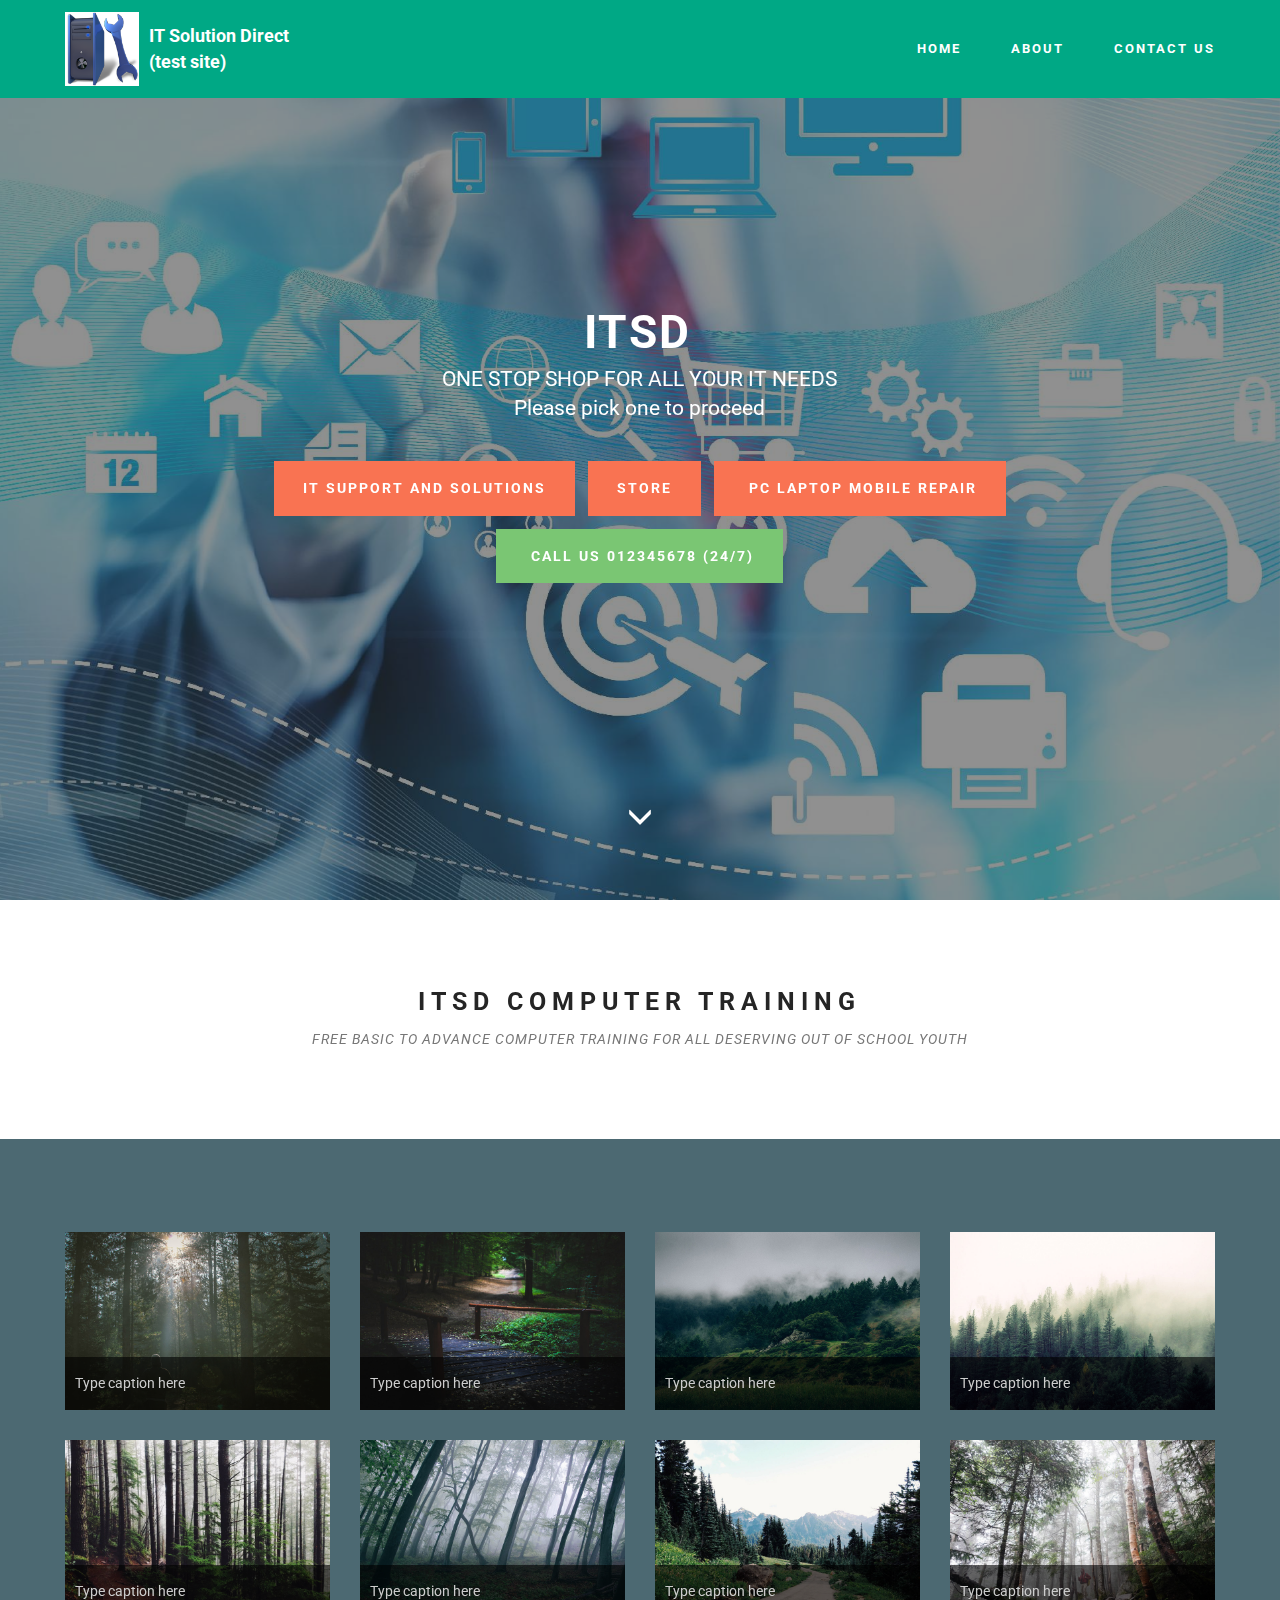
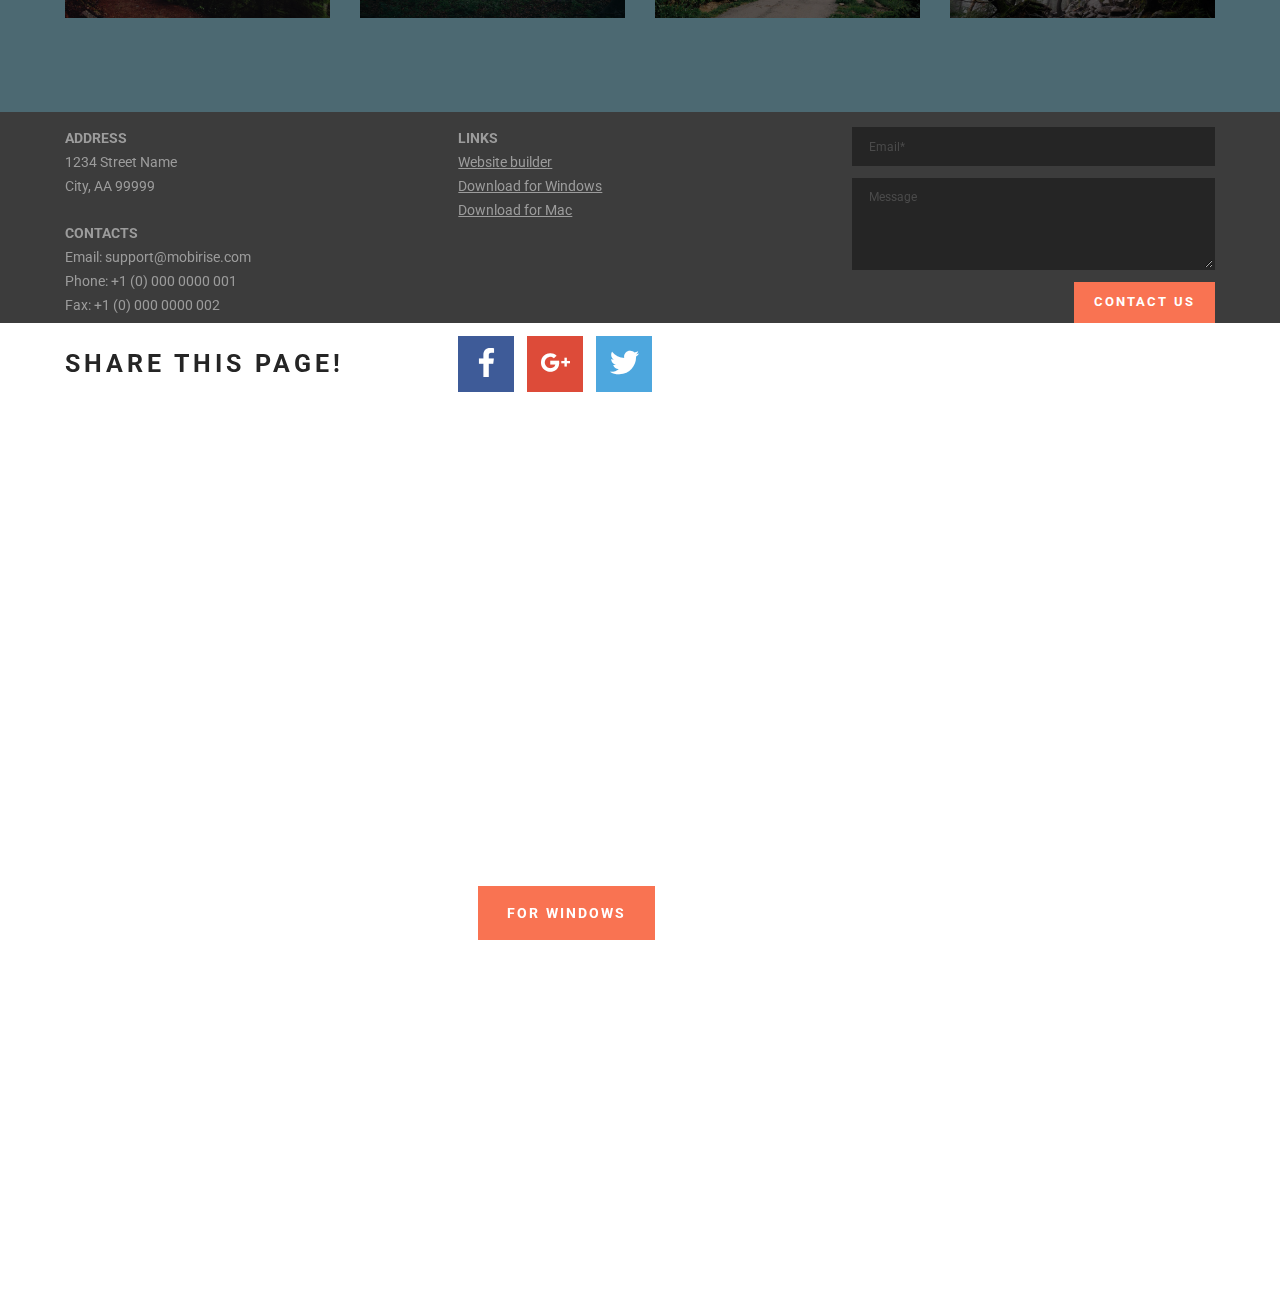
==== index.html @ 77018bcc "create github pages" ====
<!DOCTYPE html>
<html>
<head>
  <!-- Site made with Mobirise Website Builder v3.10.5, https://mobirise.com -->
  <meta charset="UTF-8">
  <meta http-equiv="X-UA-Compatible" content="IE=edge">
  <meta name="generator" content="Mobirise v3.10.5, mobirise.com">
  <meta name="viewport" content="width=device-width, initial-scale=1">
  <link rel="shortcut icon" href="assets/images/1483299982-redhat-system-tools-128x128.png" type="image/x-icon">
  <meta name="description" content="">
  <title>ITSD</title>
  <link rel="stylesheet" href="https://fonts.googleapis.com/css?family=Roboto:700,400&amp;subset=cyrillic,latin,greek,vietnamese">
  <link rel="stylesheet" href="assets/bootstrap/css/bootstrap.min.css">
  <link rel="stylesheet" href="assets/animate.css/animate.min.css">
  <link rel="stylesheet" href="assets/socicon/css/socicon.min.css">
  <link rel="stylesheet" href="assets/mobirise/css/style.css">
  <link rel="stylesheet" href="assets/mobirise-gallery/style.css">
  <link rel="stylesheet" href="assets/mobirise-slider/style.css">
  <link rel="stylesheet" href="assets/mobirise/css/mbr-additional.css" type="text/css">
  
  
  
</head>
<body>
<section class="mbr-navbar mbr-navbar--freeze mbr-navbar--absolute mbr-navbar--sticky mbr-navbar--auto-collapse" id="menu-0">
    <div class="mbr-navbar__section mbr-section">
        <div class="mbr-section__container container">
            <div class="mbr-navbar__container">
                <div class="mbr-navbar__column mbr-navbar__column--s mbr-navbar__brand">
                    <span class="mbr-navbar__brand-link mbr-brand mbr-brand--inline">
                        <span class="mbr-brand__logo"><a href="index.html#header2-1"><img src="assets/images/1483299982-redhat-system-tools-128x128.png" class="mbr-navbar__brand-img mbr-brand__img" alt="Go to Home"></a></span>
                        <span class="mbr-brand__name"><a class="mbr-brand__name text-white" href="#top">IT Solution Direct (test site)</a></span>
                    </span>
                </div>
                <div class="mbr-navbar__hamburger mbr-hamburger"><span class="mbr-hamburger__line"></span></div>
                <div class="mbr-navbar__column mbr-navbar__menu">
                    <nav class="mbr-navbar__menu-box mbr-navbar__menu-box--inline-right">
                        <div class="mbr-navbar__column">
                            <ul class="mbr-navbar__items mbr-navbar__items--right float-left mbr-buttons mbr-buttons--freeze mbr-buttons--right btn-decorator mbr-buttons--active mbr-buttons--only-links"><li class="mbr-navbar__item"><a class="mbr-buttons__link btn text-white" href="#top">HOME</a></li><li class="mbr-navbar__item"><a class="mbr-buttons__link btn text-white" href="about.html">ABOUT</a></li><li class="mbr-navbar__item"><a class="mbr-buttons__link btn text-white" href="contact.html">CONTACT US</a></li></ul>                            
                            
                        </div>
                    </nav>
                </div>
            </div>
        </div>
    </div>
</section>

<section class="engine"><a rel="external" href="https://mobirise.com">best wysiwyg site design software</a></section><section class="mbr-box mbr-section mbr-section--relative mbr-section--fixed-size mbr-section--full-height mbr-section--bg-adapted mbr-parallax-background mbr-after-navbar" id="header4-2" style="background-image: url(assets/images/internet-technology-business-circuit-computer-wallpaper-1-2000x1333.jpg);">
    <div class="mbr-box__magnet mbr-box__magnet--sm-padding mbr-box__magnet--center-center">
        <div class="mbr-overlay" style="opacity: 0.5; background-color: rgb(34, 34, 34);"></div>
        <div class="mbr-box__container mbr-section__container container">
            <div class="mbr-box mbr-box--stretched"><div class="mbr-box__magnet mbr-box__magnet--center-center">
                <div class="row"><div class=" col-sm-8 col-sm-offset-2">
                    <div class="mbr-hero animated fadeInUp">
                        <h1 class="mbr-hero__text">ITSD</h1>
                        <p class="mbr-hero__subtext">ONE STOP SHOP FOR ALL YOUR IT NEEDS<br>Please pick one to proceed</p>
                    </div>
                    <div class="mbr-buttons btn-inverse mbr-buttons--center"><a class="mbr-buttons__btn btn btn-lg animated fadeInUp delay btn-danger" href="IT_support.html">IT SUPPORT AND SOLUTIONS</a> <a class="mbr-buttons__btn btn btn-lg animated fadeInUp delay btn-danger" href="Store.html">STORE</a> <a class="mbr-buttons__btn btn btn-lg animated fadeInUp delay btn-danger" href="REPAIR.html">&nbsp;PC LAPTOP MOBILE REPAIR</a> <a class="mbr-buttons__btn btn btn-lg animated fadeInUp delay btn-success" href="contact.html">&nbsp;CALL US 012345678 (24/7)</a> </div>
                </div></div>
            </div></div>
        </div>
        <div class="mbr-arrow mbr-arrow--floating text-center">
            <div class="mbr-section__container container">
                <a class="mbr-arrow__link" href="#header3-b"><i class="glyphicon glyphicon-menu-down"></i></a>
            </div>
        </div>
    </div>
</section>

<section class="mbr-section" id="header3-b">
    <div class="mbr-section__container container mbr-section__container--isolated">
        <div class="mbr-header mbr-header--wysiwyg row">
            <div class="col-sm-8 col-sm-offset-2">
                <h3 class="mbr-header__text">ITSD COMPUTER TRAINING</h3>
                <p class="mbr-header__subtext">FREE BASIC TO ADVANCE COMPUTER TRAINING FOR ALL DESERVING OUT OF SCHOOL YOUTH</p>
            </div>
        </div>
    </div>
</section>

<section class="mbr-gallery mbr-section mbr-section--no-padding" id="gallery1-a" style="background-color: rgb(76, 105, 114);">
    <!-- Gallery -->
    <div class=" container mbr-gallery-layout-default" style="padding-top: 93px; padding-bottom: 93px;">
        <div>
            <div class="row mbr-gallery-row">

                <div class="col-lg-3 col-md-4 col-sm-6 col-xs-12 mbr-gallery-item">

                     <figcaption class="mbr-figure__caption mbr-figure__caption--std-grid">
                        <div class="mbr-caption-background"></div>
                        <small class="mbr-figure__caption-small">Type caption here</small>
                    </figcaption>

                    <a href="#lb-gallery1-a" data-slide-to="0" data-toggle="modal">
                        <img alt="" src="assets/images/slide1-small.jpg">
                        <span class="icon glyphicon glyphicon-zoom-in"></span>
                    </a>
                </div><div class="col-lg-3 col-md-4 col-sm-6 col-xs-12 mbr-gallery-item">

                     <figcaption class="mbr-figure__caption mbr-figure__caption--std-grid">
                        <div class="mbr-caption-background"></div>
                        <small class="mbr-figure__caption-small">Type caption here</small>
                    </figcaption>

                    <a href="#lb-gallery1-a" data-slide-to="1" data-toggle="modal">
                        <img alt="" src="assets/images/slide2-small.jpg">
                        <span class="icon glyphicon glyphicon-zoom-in"></span>
                    </a>
                </div><div class="col-lg-3 col-md-4 col-sm-6 col-xs-12 mbr-gallery-item">

                     <figcaption class="mbr-figure__caption mbr-figure__caption--std-grid">
                        <div class="mbr-caption-background"></div>
                        <small class="mbr-figure__caption-small">Type caption here</small>
                    </figcaption>

                    <a href="#lb-gallery1-a" data-slide-to="2" data-toggle="modal">
                        <img alt="" src="assets/images/slide3-small.jpg">
                        <span class="icon glyphicon glyphicon-zoom-in"></span>
                    </a>
                </div><div class="col-lg-3 col-md-4 col-sm-6 col-xs-12 mbr-gallery-item">

                     <figcaption class="mbr-figure__caption mbr-figure__caption--std-grid">
                        <div class="mbr-caption-background"></div>
                        <small class="mbr-figure__caption-small">Type caption here</small>
                    </figcaption>

                    <a href="#lb-gallery1-a" data-slide-to="3" data-toggle="modal">
                        <img alt="" src="assets/images/slide4-small.jpg">
                        <span class="icon glyphicon glyphicon-zoom-in"></span>
                    </a>
                </div><div class="col-lg-3 col-md-4 col-sm-6 col-xs-12 mbr-gallery-item">

                     <figcaption class="mbr-figure__caption mbr-figure__caption--std-grid">
                        <div class="mbr-caption-background"></div>
                        <small class="mbr-figure__caption-small">Type caption here</small>
                    </figcaption>

                    <a href="#lb-gallery1-a" data-slide-to="4" data-toggle="modal">
                        <img alt="" src="assets/images/slide5-small.jpg">
                        <span class="icon glyphicon glyphicon-zoom-in"></span>
                    </a>
                </div><div class="col-lg-3 col-md-4 col-sm-6 col-xs-12 mbr-gallery-item">

                     <figcaption class="mbr-figure__caption mbr-figure__caption--std-grid">
                        <div class="mbr-caption-background"></div>
                        <small class="mbr-figure__caption-small">Type caption here</small>
                    </figcaption>

                    <a href="#lb-gallery1-a" data-slide-to="5" data-toggle="modal">
                        <img alt="" src="assets/images/slide6-small.jpg">
                        <span class="icon glyphicon glyphicon-zoom-in"></span>
                    </a>
                </div><div class="col-lg-3 col-md-4 col-sm-6 col-xs-12 mbr-gallery-item">

                     <figcaption class="mbr-figure__caption mbr-figure__caption--std-grid">
                        <div class="mbr-caption-background"></div>
                        <small class="mbr-figure__caption-small">Type caption here</small>
                    </figcaption>

                    <a href="#lb-gallery1-a" data-slide-to="6" data-toggle="modal">
                        <img alt="" src="assets/images/slide7-small.jpg">
                        <span class="icon glyphicon glyphicon-zoom-in"></span>
                    </a>
                </div><div class="col-lg-3 col-md-4 col-sm-6 col-xs-12 mbr-gallery-item">

                     <figcaption class="mbr-figure__caption mbr-figure__caption--std-grid">
                        <div class="mbr-caption-background"></div>
                        <small class="mbr-figure__caption-small">Type caption here</small>
                    </figcaption>

                    <a href="#lb-gallery1-a" data-slide-to="7" data-toggle="modal">
                        <img alt="" src="assets/images/slide8-small.jpg">
                        <span class="icon glyphicon glyphicon-zoom-in"></span>
                    </a>
                </div>
            </div>
        </div>
        <div class="clearfix"></div>
    </div>

    <!-- Lightbox -->
    <div data-app-prevent-settings="" class="mbr-slider modal fade carousel slide" tabindex="-1" data-keyboard="true" data-interval="false" id="lb-gallery1-a">
        <div class="modal-dialog">
            <div class="modal-content">
                <div class="modal-body">
                    <ol class="carousel-indicators">
                        <li data-app-prevent-settings="" data-target="#lb-gallery1-a" class=" active" data-slide-to="0"></li><li data-app-prevent-settings="" data-target="#lb-gallery1-a" data-slide-to="1"></li><li data-app-prevent-settings="" data-target="#lb-gallery1-a" data-slide-to="2"></li><li data-app-prevent-settings="" data-target="#lb-gallery1-a" data-slide-to="3"></li><li data-app-prevent-settings="" data-target="#lb-gallery1-a" data-slide-to="4"></li><li data-app-prevent-settings="" data-target="#lb-gallery1-a" data-slide-to="5"></li><li data-app-prevent-settings="" data-target="#lb-gallery1-a" data-slide-to="6"></li><li data-app-prevent-settings="" data-target="#lb-gallery1-a" data-slide-to="7"></li>
                    </ol>
                    <div class="carousel-inner">
                        <div class="item active">
                            <img alt="" src="assets/images/slide1.jpg">
                        </div><div class="item">
                            <img alt="" src="assets/images/slide2.jpg">
                        </div><div class="item">
                            <img alt="" src="assets/images/slide3.jpg">
                        </div><div class="item">
                            <img alt="" src="assets/images/slide4.jpg">
                        </div><div class="item">
                            <img alt="" src="assets/images/slide5.jpg">
                        </div><div class="item">
                            <img alt="" src="assets/images/slide6.jpg">
                        </div><div class="item">
                            <img alt="" src="assets/images/slide7.jpg">
                        </div><div class="item">
                            <img alt="" src="assets/images/slide8.jpg">
                        </div>
                    </div>
                    <a class="left carousel-control" role="button" data-slide="prev" href="#lb-gallery1-a">
                        <span class="glyphicon glyphicon-menu-left" aria-hidden="true"></span>
                        <span class="sr-only">Previous</span>
                    </a>
                    <a class="right carousel-control" role="button" data-slide="next" href="#lb-gallery1-a">
                        <span class="glyphicon glyphicon-menu-right" aria-hidden="true"></span>
                        <span class="sr-only">Next</span>
                    </a>

                    <a class="close" href="#" role="button" data-dismiss="modal">
                        <span class="glyphicon glyphicon-remove" aria-hidden="true"></span>
                        <span class="sr-only">Close</span>
                    </a>
                </div>
            </div>
        </div>
    </div>
</section>

<section class="mbr-section mbr-section--relative mbr-section--fixed-size" id="contacts3-7" style="background-color: rgb(60, 60, 60);">
    
    <div class="mbr-section__container container">
        <div class="mbr-contacts mbr-contacts--wysiwyg row" style="padding-top: 15px; padding-bottom: 0px;">
            <div class="col-sm-8">
                <div class="row">
                    <div class="col-sm-6">
                        <p class="mbr-contacts__text"><strong>ADDRESS</strong><br>
1234 Street Name<br>
City, AA 99999<br><br>
<strong>CONTACTS</strong><br>
Email: support@mobirise.com<br>
Phone: +1 (0) 000 0000 001<br>
Fax: +1 (0) 000 0000 002</p>
                    </div>
                    <div class="col-sm-6"><p class="mbr-contacts__text"><strong>LINKS</strong></p><ul class="mbr-contacts__list"><li><a class="mbr-contacts__link text-gray" href="https://mobirise.com/">Website builder</a></li><li><a class="mbr-contacts__link text-gray" href="https://mobirise.com/mobirise-free-win.zip">Download for Windows</a></li><li><a class="mbr-contacts__link text-gray" href="https://mobirise.com/mobirise-free-mac.zip">Download for Mac</a></li></ul></div>
                </div>
            </div>
            <div class="mbr-contacts__column col-sm-4" data-form-type="formoid">
                <div data-form-alert="true">
                    <div class="hide" data-form-alert-success="true">Thanks for filling out form!</div>
                </div>
                <form action="https://mobirise.com/" method="post" data-form-title="MESSAGE">
                    <input type="hidden" value="PLruNXVy2nsCyiuipaH4vPfzQQKMZWWJ+uKJEdWL91Q6OSChjl58OhQfEjJsQScspRZ2t/9tJiON6o3cGZGI+WjrZIFsfgbKhS7KeVq6OM8aJtZijJVrTpdTpRZ5G0Lu" data-form-email="true">
                    
                    <div class="form-group">
                        <input type="email" class="form-control input-sm input-inverse" name="email" required="" placeholder="Email*" data-form-field="Email">
                    </div>
                    
                    <div class="form-group">
                        <textarea class="form-control input-sm input-inverse" name="message" rows="4" placeholder="Message" data-form-field="Message"></textarea>
                    </div>
                    <div class="mbr-buttons mbr-buttons--right btn-inverse"><button type="submit" class="mbr-buttons__btn btn btn-danger">CONTACT US</button></div>
                </form>
            </div>
        </div>
    </div>
</section>

<section class="mbr-section mbr-section--relative mbr-section--fixed-size" id="social-buttons1-4" style="background-color: rgb(255, 255, 255);">
    

    <div class="mbr-section__container container">
        <div class="mbr-header mbr-header--inline row" style="padding-top: 13.6px; padding-bottom: 0px;">
            <div class="col-sm-4">
                <h3 class="mbr-header__text">SHARE THIS PAGE!</h3>
            </div>
            <div class="mbr-social-icons col-sm-8">
                <div class="mbr-social-likes social-likes_style-1" data-counters="false">
                    <div class="mbr-social-icons__icon social-likes__icon facebook socicon-bg-facebook" title="Share link on Facebook">
                        <i class="socicon socicon-facebook"></i>
                        
                    </div>
                    <div class="mbr-social-icons__icon social-likes__icon plusone socicon-bg-googleplus" title="Share link on Google+">
                        <i class="socicon socicon-googleplus"></i>
                        
                    </div>
                    <div class="mbr-social-icons__icon social-likes__icon twitter socicon-bg-twitter" title="Share link on Twitter">
                        <i class="socicon socicon-twitter"></i>
                    </div>
                </div>
            </div>
        </div>
    </div>
</section>

<section class="mbr-box mbr-section mbr-section--relative mbr-section--fixed-size mbr-section--full-height mbr-section--bg-adapted mbr-parallax-background" id="header4-j" style="background-image: url(assets/images/bg.jpg);">
    <div class="mbr-box__magnet mbr-box__magnet--sm-padding mbr-box__magnet--center-center">
        
        <div class="mbr-box__container mbr-section__container container">
            <div class="mbr-box mbr-box--stretched"><div class="mbr-box__magnet mbr-box__magnet--center-center">
                <div class="row"><div class=" col-sm-8 col-sm-offset-2">
                    <div class="mbr-hero animated fadeInUp">
                        <h1 class="mbr-hero__text">MOBIRISE WEBSITE BUILDER</h1>
                        <p class="mbr-hero__subtext">Create awesome mobile-friendly websites. No coding and free.</p>
                    </div>
                    <div class="mbr-buttons btn-inverse mbr-buttons--center"><a class="mbr-buttons__btn btn btn-lg btn-danger animated fadeInUp delay" href="https://mobirise.com">FOR WINDOWS</a> <a class="mbr-buttons__btn btn btn-lg btn-default animated fadeInUp delay" href="https://mobirise.com">FOR MAC</a></div>
                </div></div>
            </div></div>
        </div>
        
    </div>
</section>


  <script src="assets/web/assets/jquery/jquery.min.js"></script>
  <script src="assets/bootstrap/js/bootstrap.min.js"></script>
  <script src="assets/smooth-scroll/SmoothScroll.js"></script>
  <script src="assets/jarallax/jarallax.js"></script>
  <script src="assets/masonry/masonry.pkgd.min.js"></script>
  <script src="assets/imagesloaded/imagesloaded.pkgd.min.js"></script>
  <script src="assets/bootstrap-carousel-swipe/bootstrap-carousel-swipe.js"></script>
  <!--[if lte IE 9]>
    <script src="assets/jquery-placeholder/jquery.placeholder.min.js"></script>
  <![endif]-->
  <script src="assets/social-likes/social-likes.js"></script>
  <script src="assets/mobirise/js/script.js"></script>
  <script src="assets/mobirise-gallery/script.js"></script>
  <script src="assets/formoid/formoid.min.js"></script>
  
  
</body>
</html>
---- assets/socicon/css/socicon.min.css ----
@charset "UTF-8";@font-face{font-family:"socicon";src:url("../fonts/socicon.eot");src:url("../fonts/socicon.eot?#iefix") format("embedded-opentype"),url("../fonts/socicon.woff") format("woff"),url("../fonts/socicon.ttf") format("truetype"),url("../fonts/socicon.svg#sociconregular") format("svg");font-weight:normal;font-style:normal}.socicon:before{position:relative;top:1px;display:inline-block;font-family:"socicon";font-style:normal;font-weight:normal;line-height:1;text-transform:none !important;-webkit-font-smoothing:antialiased;-moz-osx-font-smoothing:grayscale}.socicon-twitter:before{content:"\e040"}.socicon-facebook:before{content:"\e041"}.socicon-googleplus:before{content:"\e042"}.socicon-pinterest:before{content:"\e043"}.socicon-foursquare:before{content:"\e044"}.socicon-yahoo:before{content:"\e045"}.socicon-skype:before{content:"\e046"}.socicon-yelp:before{content:"\e047"}.socicon-feedburner:before{content:"\e048"}.socicon-linkedin:before{content:"\e049"}.socicon-viadeo:before{content:"\e04a"}.socicon-xing:before{content:"\e04b"}.socicon-myspace:before{content:"\e04c"}.socicon-soundcloud:before{content:"\e04d"}.socicon-spotify:before{content:"\e04e"}.socicon-grooveshark:before{content:"\e04f"}.socicon-mixcloud:before{content:"\e001"}.socicon-lastfm:before{content:"\e050"}.socicon-youtube:before{content:"\e051"}.socicon-vimeo:before{content:"\e052"}.socicon-dailymotion:before{content:"\e053"}.socicon-vine:before{content:"\e054"}.socicon-flickr:before{content:"\e055"}.socicon-500px:before{content:"\e056"}.socicon-instagram:before{content:"\e057"}.socicon-wordpress:before{content:"\e058"}.socicon-tumblr:before{content:"\e059"}.socicon-blogger:before{content:"\e020"}.socicon-technorati:before{content:"\e021"}.socicon-reddit:before{content:"\e022"}.socicon-dribbble:before{content:"\e023"}.socicon-stumbleupon:before{content:"\e024"}.socicon-digg:before{content:"\e025"}.socicon-envato:before{content:"\e026"}.socicon-behance:before{content:"\e027"}.socicon-delicious:before{content:"\e028"}.socicon-deviantart:before{content:"\e029"}.socicon-forrst:before{content:"\e02a"}.socicon-play:before{content:"\e02b"}.socicon-zerply:before{content:"\e02c"}.socicon-wikipedia:before{content:"\e02d"}.socicon-apple:before{content:"\e02e"}.socicon-flattr:before{content:"\e02f"}.socicon-github:before{content:"\e030"}.socicon-friendfeed:before{content:"\e032"}.socicon-newsvine:before{content:"\e033"}.socicon-identica:before{content:"\e034"}.socicon-bebo:before{content:"\e035"}.socicon-zynga:before{content:"\e036"}.socicon-steam:before{content:"\e037"}.socicon-xbox:before{content:"\e038"}.socicon-windows:before{content:"\e039"}.socicon-outlook:before{content:"\e010"}.socicon-coderwall:before{content:"\e011"}.socicon-tripadvisor:before{content:"\e012"}.socicon-appnet:before{content:"\e013"}.socicon-goodreads:before{content:"\e014"}.socicon-tripit:before{content:"\e015"}.socicon-lanyrd:before{content:"\e016"}.socicon-slideshare:before{content:"\e017"}.socicon-buffer:before{content:"\e018"}.socicon-rss:before{content:"\e00b"}.socicon-vkontakte:before{content:"\e01a"}.socicon-disqus:before{content:"\e019"}.socicon-houzz:before{content:"\e00a"}.socicon-mail:before{content:"\e01f"}.socicon-patreon:before{content:"\e01c"}.socicon-paypal:before{content:"\e00c"}.socicon-playstation:before{content:"\e03d"}.socicon-smugmug:before{content:"\e05e"}.socicon-swarm:before{content:"\e003"}.socicon-triplej:before{content:"\e009"}.socicon-yammer:before{content:"\e005"}.socicon-stackoverflow:before{content:"\e007"}.socicon-drupal:before{content:"\e002"}.socicon-odnoklassniki:before{content:"\e00d"}.socicon-android:before{content:"\e03e"}.socicon-meetup:before{content:"\e03c"}.socicon-persona:before{content:"\e008"}.socicon-amazon:before{content:"\e05c"}.socicon-ello:before{content:"\e006"}.socicon-8tracks:before{content:"\e05b"}.socicon-twitch:before{content:"\e05a"}.socicon-airbnb:before{content:"\e00e"}.socicon-pocket:before{content:"\e01e"}.socicon-whatsapp:before{content:"\e01b"}.socicon-storehouse:before{content:"\e01d"}.socicon-icq:before{content:"\e05d"}.socicon-modelmayhem:before{content:"\e000"}.socicon-istock:before{content:"\e004"}.socicon-angellist:before{content:"\e062"}.socicon-periscope:before{content:"\e00f"}.socicon-ravelry:before{content:"\e05f"}.socicon-snapchat:before{content:"\e03f"}.socicon-weibo:before{content:"\e060"}.socicon-douban:before{content:"\e03b"}.socicon-baidu:before{content:"\e061"}.socicon-qq:before{content:"\e03a"}.socicon-renren:before{content:"\e031"}.socicon-ebay:before{content:"\e063"}.socicon-imdb:before{content:"\e064"}.socicon-stayfriends:before{content:"\e065"}.socicon-residentadvisor:before{content:"\e066"}.socicon-google:before{content:"\e067"}.socicon-yandex:before{content:"\e068"}.socicon-sharethis:before{content:"\e069"}.socicon-bandcamp:before{content:"\e06a"}.socicon-itunes:before{content:"\e06b"}.socicon-deezer:before{content:"\e06c"}.socicon-medium:before{content:"\e06d"}.socicon-telegram:before{content:"\e06e"}.socicon-openid:before{content:"\e06f"}.socicon-amplement:before{content:"\e070"}.socicon-bg-twitter{background:#4da7de}.socicon-bg-twitter:hover{background:#4da7de !important}.socicon-bg-facebook{background:#3e5b98}.socicon-bg-facebook:hover{background:#3e5b98 !important}.socicon-bg-googleplus{background:#dd4b39}.socicon-bg-googleplus:hover{background:#dd4b39 !important}.socicon-bg-pinterest{background:#c92619}.socicon-bg-pinterest:hover{background:#c92619 !important}.socicon-bg-foursquare{background:#f94877}.socicon-bg-foursquare:hover{background:#f94877 !important}.socicon-bg-yahoo{background:#6e2a85}.socicon-bg-yahoo:hover{background:#6e2a85 !important}.socicon-bg-skype{background:#28abe3}.socicon-bg-skype:hover{background:#28abe3 !important}.socicon-bg-yelp{background:#c83218}.socicon-bg-yelp:hover{background:#c83218 !important}.socicon-bg-feedburner{background:#fc0}.socicon-bg-feedburner:hover{background:#fc0 !important}.socicon-bg-linkedin{background:#3371b7}.socicon-bg-linkedin:hover{background:#3371b7 !important}.socicon-bg-viadeo{background:#e4a000}.socicon-bg-viadeo:hover{background:#e4a000 !important}.socicon-bg-xing{background:#005a60}.socicon-bg-xing:hover{background:#005a60 !important}.socicon-bg-myspace{background:#323232}.socicon-bg-myspace:hover{background:#323232 !important}.socicon-bg-soundcloud{background:#fe3801}.socicon-bg-soundcloud:hover{background:#fe3801 !important}.socicon-bg-spotify{background:#7bb342}.socicon-bg-spotify:hover{background:#7bb342 !important}.socicon-bg-grooveshark{background:#000}.socicon-bg-grooveshark:hover{background:#000 !important}.socicon-bg-mixcloud{background:#000}.socicon-bg-mixcloud:hover{background:#000 !important}.socicon-bg-lastfm{background:#d41316}.socicon-bg-lastfm:hover{background:#d41316 !important}.socicon-bg-youtube{background:#e02a20}.socicon-bg-youtube:hover{background:#e02a20 !important}.socicon-bg-vimeo{background:#51b5e7}.socicon-bg-vimeo:hover{background:#51b5e7 !important}.socicon-bg-dailymotion{background:#004e72}.socicon-bg-dailymotion:hover{background:#004e72 !important}.socicon-bg-vine{background:#00b389}.socicon-bg-vine:hover{background:#00b389 !important}.socicon-bg-flickr{background:#1e1e1b}.socicon-bg-flickr:hover{background:#1e1e1b !important}.socicon-bg-500px{background:#58a9de}.socicon-bg-500px:hover{background:#58a9de !important}.socicon-bg-instagram{background:#9c7c6e}.socicon-bg-instagram:hover{background:#9c7c6e !important}.socicon-bg-wordpress{background:#464646}.socicon-bg-wordpress:hover{background:#464646 !important}.socicon-bg-tumblr{background:#45556c}.socicon-bg-tumblr:hover{background:#45556c !important}.socicon-bg-blogger{background:#ec661c}.socicon-bg-blogger:hover{background:#ec661c !important}.socicon-bg-technorati{background:#5cb030}.socicon-bg-technorati:hover{background:#5cb030 !important}.socicon-bg-reddit{background:#e74a1e}.socicon-bg-reddit:hover{background:#e74a1e !important}.socicon-bg-dribbble{background:#e84d88}.socicon-bg-dribbble:hover{background:#e84d88 !important}.socicon-bg-stumbleupon{background:#e64011}.socicon-bg-stumbleupon:hover{background:#e64011 !important}.socicon-bg-digg{background:#1d1d1b}.socicon-bg-digg:hover{background:#1d1d1b !important}.socicon-bg-envato{background:#597c3a}.socicon-bg-envato:hover{background:#597c3a !important}.socicon-bg-behance{background:#000}.socicon-bg-behance:hover{background:#000 !important}.socicon-bg-delicious{background:#020202}.socicon-bg-delicious:hover{background:#020202 !important}.socicon-bg-deviantart{background:#c5d200}.socicon-bg-deviantart:hover{background:#c5d200 !important}.socicon-bg-forrst{background:#5b9a68}.socicon-bg-forrst:hover{background:#5b9a68 !important}.socicon-bg-play{background:#000}.socicon-bg-play:hover{background:#000 !important}.socicon-bg-zerply{background:#9dbc7a}.socicon-bg-zerply:hover{background:#9dbc7a !important}.socicon-bg-wikipedia{background:#000}.socicon-bg-wikipedia:hover{background:#000 !important}.socicon-bg-apple{background:#b9bfc1}.socicon-bg-apple:hover{background:#b9bfc1 !important}.socicon-bg-flattr{background:#f67c1a}.socicon-bg-flattr:hover{background:#f67c1a !important}.socicon-bg-github{background:#221e1b}.socicon-bg-github:hover{background:#221e1b !important}.socicon-bg-friendfeed{background:#2f72c4}.socicon-bg-friendfeed:hover{background:#2f72c4 !important}.socicon-bg-newsvine{background:#075b2f}.socicon-bg-newsvine:hover{background:#075b2f !important}.socicon-bg-identica{background:#000}.socicon-bg-identica:hover{background:#000 !important}.socicon-bg-bebo{background:#ef1011}.socicon-bg-bebo:hover{background:#ef1011 !important}.socicon-bg-zynga{background:#dc0606}.socicon-bg-zynga:hover{background:#dc0606 !important}.socicon-bg-steam{background:#171a21}.socicon-bg-steam:hover{background:#171a21 !important}.socicon-bg-xbox{background:#92c83e}.socicon-bg-xbox:hover{background:#92c83e !important}.socicon-bg-windows{background:#00bdf6}.socicon-bg-windows:hover{background:#00bdf6 !important}.socicon-bg-outlook{background:#0072c6}.socicon-bg-outlook:hover{background:#0072c6 !important}.socicon-bg-coderwall{background:#3e8dcc}.socicon-bg-coderwall:hover{background:#3e8dcc !important}.socicon-bg-tripadvisor{background:#4b7e37}.socicon-bg-tripadvisor:hover{background:#4b7e37 !important}.socicon-bg-appnet{background:#494949}.socicon-bg-appnet:hover{background:#494949 !important}.socicon-bg-goodreads{background:#463020}.socicon-bg-goodreads:hover{background:#463020 !important}.socicon-bg-tripit{background:#1982c3}.socicon-bg-tripit:hover{background:#1982c3 !important}.socicon-bg-lanyrd{background:#3c80c9}.socicon-bg-lanyrd:hover{background:#3c80c9 !important}.socicon-bg-slideshare{background:#4ba3a6}.socicon-bg-slideshare:hover{background:#4ba3a6 !important}.socicon-bg-buffer{background:#000}.socicon-bg-buffer:hover{background:#000 !important}.socicon-bg-rss{background:#f26109}.socicon-bg-rss:hover{background:#f26109 !important}.socicon-bg-vkontakte{background:#5a7fa6}.socicon-bg-vkontakte:hover{background:#5a7fa6 !important}.socicon-bg-disqus{background:#2e9fff}.socicon-bg-disqus:hover{background:#2e9fff !important}.socicon-bg-houzz{background:#7cc04b}.socicon-bg-houzz:hover{background:#7cc04b !important}.socicon-bg-mail{background:#000}.socicon-bg-mail:hover{background:#000 !important}.socicon-bg-patreon{background:#e44727}.socicon-bg-patreon:hover{background:#e44727 !important}.socicon-bg-paypal{background:#009cde}.socicon-bg-paypal:hover{background:#009cde !important}.socicon-bg-playstation{background:#000}.socicon-bg-playstation:hover{background:#000 !important}.socicon-bg-smugmug{background:#acfd32}.socicon-bg-smugmug:hover{background:#acfd32 !important}.socicon-bg-swarm{background:#fc9d3c}.socicon-bg-swarm:hover{background:#fc9d3c !important}.socicon-bg-triplej{background:#e53531}.socicon-bg-triplej:hover{background:#e53531 !important}.socicon-bg-yammer{background:#1175c4}.socicon-bg-yammer:hover{background:#1175c4 !important}.socicon-bg-stackoverflow{background:#fd9827}.socicon-bg-stackoverflow:hover{background:#fd9827 !important}.socicon-bg-drupal{background:#00598e}.socicon-bg-drupal:hover{background:#00598e !important}.socicon-bg-odnoklassniki{background:#f48420}.socicon-bg-odnoklassniki:hover{background:#f48420 !important}.socicon-bg-android{background:#8ec047}.socicon-bg-android:hover{background:#8ec047 !important}.socicon-bg-meetup{background:#e2373c}.socicon-bg-meetup:hover{background:#e2373c !important}.socicon-bg-persona{background:#e6753d}.socicon-bg-persona:hover{background:#e6753d !important}.socicon-bg-amazon{background:#f90}.socicon-bg-amazon:hover{background:#f90 !important}.socicon-bg-ello{background:#000}.socicon-bg-ello:hover{background:#000 !important}.socicon-bg-8tracks{background:#122c4b}.socicon-bg-8tracks:hover{background:#122c4b !important}.socicon-bg-twitch{background:#6441a5}.socicon-bg-twitch:hover{background:#6441a5 !important}.socicon-bg-airbnb{background:#ff5a5f}.socicon-bg-airbnb:hover{background:#ff5a5f !important}.socicon-bg-pocket{background:#ed4055}.socicon-bg-pocket:hover{background:#ed4055 !important}.socicon-bg-whatsapp{background:#20b038}.socicon-bg-whatsapp:hover{background:#20b038 !important}.socicon-bg-storehouse{background:#25b0e6}.socicon-bg-storehouse:hover{background:#25b0e6 !important}.socicon-bg-icq{background:#7ebd00}.socicon-bg-icq:hover{background:#7ebd00 !important}.socicon-bg-modelmayhem{background:#000}.socicon-bg-modelmayhem:hover{background:#000 !important}.socicon-bg-istock{background:#000}.socicon-bg-istock:hover{background:#000 !important}.socicon-bg-angellist{background:#000}.socicon-bg-angellist:hover{background:#000 !important}.socicon-bg-periscope{background:#3aa4c6}.socicon-bg-periscope:hover{background:#3aa4c6 !important}.socicon-bg-ravelry{background:#b6014c}.socicon-bg-ravelry:hover{background:#b6014c !important}.socicon-bg-snapchat{background:#fffa37}.socicon-bg-snapchat:hover{background:#fffa37 !important}.socicon-bg-weibo{background:#e31c34}.socicon-bg-weibo:hover{background:#e31c34 !important}.socicon-bg-douban{background:#3ca353}.socicon-bg-douban:hover{background:#3ca353 !important}.socicon-bg-baidu{background:#2629d9}.socicon-bg-baidu:hover{background:#2629d9 !important}.socicon-bg-qq{background:#4297d3}.socicon-bg-qq:hover{background:#4297d3 !important}.socicon-bg-renren{background:#2266b0}.socicon-bg-renren:hover{background:#2266b0 !important}.socicon-bg-ebay{background:#333}.socicon-bg-ebay:hover{background:#333 !important}.socicon-bg-imdb{background:#e8ba00}.socicon-bg-imdb:hover{background:#e8ba00 !important}.socicon-bg-stayfriends{background:#f08a1c}.socicon-bg-stayfriends:hover{background:#f08a1c !important}.socicon-bg-residentadvisor{background:#b3be1b}.socicon-bg-residentadvisor:hover{background:#b3be1b !important}.socicon-bg-google{background:#4285f4}.socicon-bg-google:hover{background:#4285f4 !important}.socicon-bg-yandex{background:#f00}.socicon-bg-yandex:hover{background:#f00 !important}.socicon-bg-sharethis{background:#01bf01}.socicon-bg-sharethis:hover{background:#01bf01 !important}.socicon-bg-bandcamp{background:#619aa9}.socicon-bg-bandcamp:hover{background:#619aa9 !important}.socicon-bg-itunes{background:#ff5e51}.socicon-bg-itunes:hover{background:#ff5e51 !important}.socicon-bg-deezer{background:#32323d}.socicon-bg-deezer:hover{background:#32323d !important}.socicon-bg-medium{background:#000}.socicon-bg-medium:hover{background:#000 !important}.socicon-bg-telegram{background:#08c}.socicon-bg-telegram:hover{background:#08c !important}.socicon-bg-openid{background:#f78c40}.socicon-bg-openid:hover{background:#f78c40 !important}.socicon-bg-amplement{background:#0996c3}.socicon-bg-amplement:hover{background:#0996c3 !important}
---- assets/mobirise/css/style.css ----
.is-builder .animated {
  -webkit-animation-name: none !important;
  animation-name: none !important;
}
html {
  position: relative;
  min-height: 100%;
}
.mbr-embedded-video {
  position: relative;
}
.mbr-background-video,
.mbr-background-video-preview {
  bottom: 0;
  left: 0;
  overflow: hidden;
  position: absolute;
  right: 0;
  top: 0;
}
.mbr-parallax-background,
.mbr-background {
  background-attachment: fixed !important;
  background-position: 50% 0;
  background-repeat: no-repeat;
  background-size: cover !important;
}
.mbr-hidden-scrollbar .mbr-parallax-background {
  background-size: auto 130%;
}
.mobile .mbr-parallax-background {
  background-attachment: scroll !important;
}
.mbr-background {
  background-attachment: scroll !important;
}
.mbr-navbar {
  position: relative;
  width: 100%;
}
.mbr-navbar:before {
  content: "";
  display: block;
}
.mbr-navbar__brand-link:after,
.mbr-navbar__brand-img {
  max-height: 74px;
  height: 100%;
}
.mbr-navbar:before,
.mbr-navbar__container {
  height: 98px;
}
.mbr-navbar--ss .mbr-navbar__brand-link:after,
.mbr-navbar--ss .mbr-navbar__brand-img {
  height: 74px;
}
.mbr-navbar--ss:before,
.mbr-navbar--ss .mbr-navbar__container {
  height: 98px;
}
.mbr-navbar--xs .mbr-navbar__brand-link:after,
.mbr-navbar--xs .mbr-navbar__brand-img {
  height: 32px;
}
.mbr-navbar--xs:before,
.mbr-navbar--xs .mbr-navbar__container {
  height: 56px;
}
.mbr-navbar--s .mbr-navbar__brand-link:after,
.mbr-navbar--s .mbr-navbar__brand-img {
  height: 48px;
}
.mbr-navbar--s:before,
.mbr-navbar--s .mbr-navbar__container {
  height: 72px;
}
.mbr-navbar--m .mbr-navbar__brand-link:after,
.mbr-navbar--m .mbr-navbar__brand-img {
  height: 64px;
}
.mbr-navbar--m:before,
.mbr-navbar--m .mbr-navbar__container {
  height: 88px;
}
.mbr-navbar--l .mbr-navbar__brand-link:after,
.mbr-navbar--l .mbr-navbar__brand-img {
  height: 96px;
}
.mbr-navbar--l:before,
.mbr-navbar--l .mbr-navbar__container {
  height: 120px;
}
.mbr-navbar--xl .mbr-navbar__brand-link:after,
.mbr-navbar--xl .mbr-navbar__brand-img {
  height: 128px;
}
.mbr-navbar--xl:before,
.mbr-navbar--xl .mbr-navbar__container {
  height: 152px;
}
.mbr-navbar--short .mbr-navbar__brand-link:after,
.mbr-navbar--short .mbr-navbar__brand-img {
  height: 40px;
}
.mbr-navbar--short .mbr-brand__logo .mbr-iconfont{
  font-size: 40px;
}
.mbr-navbar--short:before,
.mbr-navbar--short .mbr-navbar__container {
  height: 64px;
}
.mbr-navbar--short .mbr-navbar__container {
  padding: 12px 0;
}
@media (max-width: 767px) {
  .mbr-navbar--short .mbr-navbar__brand-link:after,
  .mbr-navbar--short .mbr-navbar__brand-img {
    height: 31px;
  }
  .mbr-navbar--short:before,
  .mbr-navbar--short .mbr-navbar__container {
    height: 45px;
  }
  .mbr-navbar--short .mbr-navbar__container {
    padding: 7px 0;
  }
}
.mbr-navbar__brand-img {
  position: relative;
}
.mbr-navbar__brand-img,
.mbr-navbar__container,
.mbr-navbar__section {
  -webkit-transition: all 300ms ease-in-out 0s;
  -o-transition: all 300ms ease-in-out 0s;
  transition: all 300ms ease-in-out 0s;
}
.mbr-navbar__section {
  background: #2c2c2c;
  height: auto;
  position: absolute;
  top: 0;
  width: 100%;
  z-index: 1000;
}
.mbr-navbar__container {
  display: table;
  padding: 12px 0;
  width: 100%;
}
.mbr-navbar__menu-box {
  display: table;
  width: 100%;
}
.mbr-navbar__menu-box--inline-left,
.mbr-navbar__menu-box--inline-center,
.mbr-navbar__menu-box--inline-right {
  display: block;
  text-align: left;
}
.mbr-navbar__menu-box--inline-center {
  text-align: center;
}
.mbr-navbar__menu-box--inline-right {
  text-align: right;
}
.mbr-navbar__column {
  display: table-cell;
  vertical-align: middle;
}
.mbr-navbar__column--xxs {
  width: 1%;
}
.mbr-navbar__column--xs {
  width: 10%;
}
.mbr-navbar__column--s {
  width: 20%;
}
.mbr-navbar__column--m {
  width: 30%;
}
.mbr-navbar__column--l {
  width: 40%;
}
.mbr-navbar__column--xl {
  width: 50%;
}
.mbr-navbar__menu-box--inline-left .mbr-navbar__column,
.mbr-navbar__menu-box--inline-center .mbr-navbar__column,
.mbr-navbar__menu-box--inline-right .mbr-navbar__column {
  display: inline-block;
}
.mbr-navbar__items {
  float: left;
  padding-left: 0px;
  position: relative;
  left: -20px;
}
.mbr-navbar__items--right {
  float: right;
  left: 0;
}
.float-left {
  float: left;
}
.mbr-navbar__item {
  display: block;
  float: left;
  position: relative;
}
.mbr-navbar__hamburger {
  display: none;
  margin-top: -11px;
  position: absolute;
  right: 0;
  top: 50%;
  z-index: 10000;
}
.mbr-navbar--collapsed .mbr-navbar__container {
  position: relative;
}
.mbr-navbar--collapsed .mbr-navbar__column {
  display: block;
  width: 100%;
}
.mbr-navbar--collapsed .mbr-navbar__items--right {
  padding-top: 13px;
}
.mbr-navbar--collapsed .mbr-navbar__menu {
  background: rgba(0, 0, 0, 0.9);
  display: none;
  height: 100%;
  left: 0;
  position: fixed;
  top: 0;
  width: 100%;
  z-index: 9999;
}
.mbr-navbar--collapsed .mbr-navbar__menu-box {
  display: table-cell;
  vertical-align: middle;
}
.mbr-navbar--collapsed .mbr-navbar__items {
  float: none;
}
.mbr-navbar--collapsed .mbr-navbar__item {
  float: none;
}
.mbr-navbar--collapsed .mbr-navbar__hamburger {
  display: block;
}
.mbr-navbar--collapsed.mbr-navbar--open .mbr-navbar__menu {
  display: table;
}
.mbr-navbar--collapsed.mbr-navbar--open:not(.mbr-navbar--sticky) .mbr-navbar__section {
  background: none;
  position: fixed;
}
.mbr-navbar--collapsed.mbr-navbar--open .mbr-navbar__brand {
  visibility: hidden;
}
.mbr-navbar--collapsed.mbr-navbar--sticky.mbr-navbar--open .mbr-navbar__brand {
  visibility: visible;
}
.mbr-navbar--collapsed.mbr-navbar--open .mbr-navbar__brand-img,
.mbr-navbar--collapsed.mbr-navbar--open .mbr-navbar__container {
  -webkit-transition: none;
  -o-transition: none;
  transition: none;
}
.mbr-navbar--freeze.mbr-navbar--collapsed.mbr-navbar--open .mbr-navbar__hamburger,
.mbr-navbar--freeze.mbr-navbar--collapsed.mbr-navbar--open .mbr-navbar__hamburger:hover {
  color: #fff !important;
}
.mbr-navbar--sticky .mbr-navbar__section {
  position: fixed;
}
.mbr-navbar--absolute {
  position: absolute;
}
/* fix for popup menu conflict */
@media (max-width: 480px) {
  .mbr-navbar--absolute.mbr-navbar[id^=menu-] {
    position: absolute;
  }
}
.mbr-navbar--transparent .mbr-navbar__section {
  background: none;
}
.mbr-navbar--stuck .mbr-navbar__section,
.mbr-navbar--relative .mbr-navbar__section {
  background: #2c2c2c;
}
@media (max-width: 991px) {
  .mbr-navbar--auto-collapse .mbr-navbar__container {
    position: relative;
  }
  .mbr-navbar--auto-collapse .mbr-navbar__column {
    display: block;
    width: 100%;
  }
  .mbr-navbar__column {
    max-height: 100vh;
    overflow-x: hidden;
    overflow-y:auto;
  }
  .mbr-navbar__column::-webkit-scrollbar {
    display:none;
  }
  .mbr-navbar--auto-collapse .mbr-navbar__items--right {
    padding-top: 13px;
  }
  .mbr-navbar--auto-collapse .mbr-navbar__menu {
    background: rgba(0, 0, 0, 0.9);
    display: none;
    height: 100%;
    left: 0;
    position: fixed;
    top: 0;
    width: 100%;
    z-index: 9999;
  }
  .mbr-navbar--auto-collapse .mbr-navbar__menu-box {
    display: table-cell;
    vertical-align: middle;
  }
  .mbr-navbar--auto-collapse .mbr-navbar__items {
    float: none;
  }
  .mbr-navbar--auto-collapse .mbr-navbar__item {
    float: none;
  }
  .mbr-navbar--auto-collapse .mbr-navbar__hamburger {
    display: block;
  }
  .mbr-navbar--auto-collapse.mbr-navbar--open .mbr-navbar__menu {
    display: table;
  }
  .mbr-navbar--auto-collapse.mbr-navbar--open:not(.mbr-navbar--sticky) .mbr-navbar__section {
    background: none;
    position: fixed;
  }
  .mbr-navbar--auto-collapse.mbr-navbar--open .mbr-navbar__brand {
    visibility: hidden;
  }
  .mbr-navbar--auto-collapse.mbr-navbar--sticky.mbr-navbar--open .mbr-navbar__brand {
    visibility: visible;
  }
  .mbr-navbar--auto-collapse.mbr-navbar--open .mbr-navbar__brand-img,
  .mbr-navbar--auto-collapse.mbr-navbar--open .mbr-navbar__container {
    -webkit-transition: none;
    -o-transition: none;
    transition: none;
  }
}
.mbr-after-navbar:before {
  content: "";
  display: block;
  height: 98px;
}
.mbr-hamburger {
  cursor: pointer;
  height: 23px;
  width: 30px;
}
.mbr-hamburger:focus {
  outline: none;
}
.mbr-hamburger__line,
.mbr-hamburger__line:before,
.mbr-hamburger__line:after {
  content: "";
  position: absolute;
  display: block;
  height: 1px;
  cursor: pointer;
}
.mbr-hamburger__line,
.mbr-hamburger__line:before,
.mbr-hamburger__line:after {
  width: 30px;
  border-bottom: 5px solid;
  top: 9px;
}
.mbr-hamburger__line:before {
  top: -9px;
}
.mbr-hamburger__line:after {
  top: 9px;
}
.mbr-hamburger__line,
.mbr-hamburger__line:before,
.mbr-hamburger__line:after {
  -webkit-transition: all 300ms ease-in-out;
  transition: all 300ms ease-in-out;
}
.mbr-hamburger--open .mbr-hamburger__line {
  border-color: transparent;
}
.mbr-hamburger--open .mbr-hamburger__line:before,
.mbr-hamburger--open .mbr-hamburger__line:after {
  top: 0;
}
.mbr-hamburger--open .mbr-hamburger__line:before {
  -ms-transform: rotate(45deg);
  -webkit-transform: rotate(45deg);
  transform: rotate(45deg);
}
.mbr-hamburger--open .mbr-hamburger__line:after {
  top: 10px;
  -ms-transform: translatey(-10px) rotate(-45deg);
  -webkit-transform: translatey(-10px) rotate(-45deg);
  transform: translatey(-10px) rotate(-45deg);
}
@media (max-width: 767px) {
  .mbr-hamburger {
    height: 23px;
    width: 27px;
  }
  .mbr-hamburger__line,
  .mbr-hamburger__line:before,
  .mbr-hamburger__line:after {
    width: 27px;
    border-bottom: 4px solid;
    top: 9px;
  }
  .mbr-hamburger__line:before {
    top: -9px;
  }
  .mbr-hamburger__line:after {
    top: 9px;
  }
}

.navbar-dropdown .hamburger-icon {
  content: "";
  width: 16px;
  -webkit-box-shadow: 0 -6px 0 1px,0 0 0 1px,0 6px 0 1px;
  -moz-box-shadow: 0 -6px 0 1px,0 0 0 1px,0 6px 0 1px;
  box-shadow: 0 -6px 0 1px,0 0 0 1px,0 6px 0 1px;
}

.mbr-brand {
  display: block;
  float: left;
  position: relative;
}
.mbr-brand,
.mbr-brand:hover {
  text-decoration: none;
}
.mbr-brand__name {
  display: block;
  font-weight: bold;
  margin-top: 5px;
  text-align: center;
}
.mbr-brand__name,
.mbr-brand__name:hover {
  text-decoration: none;
}
.mbr-brand--inline {
  display: table;
}
.mbr-brand--inline:after {
  content: "";
  display: table-cell;
  width: 1px;
}
.mbr-brand--inline .mbr-brand__logo,
.mbr-brand--inline .mbr-brand__name {
  display: table-cell;
  vertical-align: middle;
}
.mbr-brand--inline .mbr-brand__logo {
  padding-right: 10px;
}
.mbr-brand--inline .mbr-brand__name {
  margin: 0;
  text-align: left;
}
.mbr-form {
  display: table;
  margin-top: -13px;
  position: relative;
  top: 14px;
  width: 100%;
}
.mbr-form__left,
.mbr-form__right {
  display: table-cell;
  vertical-align: top;
}
.mbr-form__left {
  padding-right: 3px;
}
.mbr-form__right {
  width: 1px;
}
@media (max-width: 530px) {
  .mbr-form {
    display: block;
    margin-top: -27px;
    position: relative;
    top: 26px;
  }
  .mbr-form__left,
  .mbr-form__right {
    display: block;
  }
  .mbr-form__left {
    margin-bottom: 12px;
    padding-right: 0;
  }
  .mbr-form__right {
    width: 100%;
  }
}
.mbr-section {
  padding: 0 20px;
}
.mbr-section--no-padding {
  padding: 0;
}
.mbr-section--relative {
  position: relative;
}
.mbr-section--fixed-size {
  overflow: hidden;
}
.mbr-section--full-height {
  height: 100vh;
}
.mbr-section--full-height.mbr-after-navbar:before {
  display: none;
}
.mbr-section--bg-adapted {
  background-attachment: scroll;
  background-position: 50% 0;
  background-repeat: no-repeat;
  background-size: cover;
}
.mbr-section--gray {
  background-color: #444444;
}
.mbr-section--light-gray {
  background-color: #f0f0f0;
}
.mbr-section--dark-gray {
  background-color: #3c3c3c;
}
.mbr-section__container {
  padding: 0;
  position: relative;
  z-index: 3;
}
.mbr-section__container--center {
  text-align: center;
}
.mbr-section__container--std-padding {
  padding: 93px 0;
}
.mbr-section__container--std-top-padding {
  padding-top: 93px;
}
.mbr-section__container--std-bot-padding {
  padding-bottom: 93px;
}
.mbr-section__container--sm-padding {
  padding: 41px 0;
}
.mbr-section__container--sm-top-padding {
  padding-top: 41px;
}
.mbr-section__container--sm-bot-padding {
  padding-bottom: 41px;
}
.mbr-section__container--isolated {
  padding-bottom: 93px;
  padding-top: 93px;
}
.mbr-section__container--first {
  padding-top: 93px;
  padding-bottom: 41px;
}
.mbr-section__container--middle {
  padding-bottom: 41px;
}
.mbr-section__container--last {
  padding-bottom: 93px;
}
.mbr-section__row {
  margin-left: -24px;
  margin-right: -24px;
}
.mbr-section__col {
  overflow: hidden;
  padding-left: 24px;
  padding-right: 24px;
}
.mbr-section__left {
  padding-right: 40px;
}
.mbr-section__right {
  padding-left: 15px;
}
.mbr-section__header {
  line-height: 1.5em;
  margin: -10px 0 0;
  text-align: center;
}
@media (min-width: 768px) {
  .mbr-section--short-paddings .mbr-section__container--std-padding {
    padding: 59px 0;
  }
  .mbr-section--short-paddings .mbr-section__container--std-top-padding {
    padding-top: 59px;
  }
  .mbr-section--short-paddings .mbr-section__container--std-bot-padding {
    padding-bottom: 59px;
  }
  .mbr-section--short-paddings .mbr-section__container--sm-padding {
    padding: 41px 0;
  }
  .mbr-section--short-paddings .mbr-section__container--sm-top-padding {
    padding-top: 41px;
  }
  .mbr-section--short-paddings .mbr-section__container--sm-bot-padding {
    padding-bottom: 41px;
  }
  .mbr-section--short-paddings .mbr-section__container--isolated {
    padding-bottom: 59px;
    padding-top: 59px;
  }
  .mbr-section--short-paddings .mbr-section__container--first {
    padding-top: 59px;
    padding-bottom: 41px;
  }
  .mbr-section--short-paddings .mbr-section__container--middle {
    padding-bottom: 41px;
  }
  .mbr-section--short-paddings .mbr-section__container--last {
    padding-bottom: 59px;
  }
}
@media (max-width: 767px) {
  .mbr-section__left {
    padding-right: 15px;
  }
  .mbr-section__right {
    padding-left: 15px;
    padding-top: 51px;
  }
}
.mbr-arrow {
  bottom: 71px;
  left: 0;
  line-height: 1px;
  padding: 0 20px;
  position: absolute;
  width: 100%;
  z-index: 3;
}
.mbr-arrow__link {
  display: inline-block;
  font-size: 26px;
}
.mbr-arrow__link,
.mbr-arrow__link:hover,
.mbr-arrow__link:focus {
  color: #fff;
}
.mbr-arrow--floating .mbr-arrow__link {
  -webkit-animation: floating-arrow 1.6s infinite ease-in-out 0s;
  -o-animation: floating-arrow 1.6s infinite ease-in-out 0s;
  animation: floating-arrow 1.6s infinite ease-in-out 0s;
}
@-webkit-keyframes floating-arrow {
  from {
    -webkit-transform: translateY(0);
    transform: translateY(0);
  }
  65% {
    -webkit-transform: translateY(11px);
    transform: translateY(11px);
  }
  to {
    -webkit-transform: translateY(0);
    transform: translateY(0);
  }
}
@-o-keyframes floating-arrow {
  from {
    -webkit-transform: translateY(0);
    transform: translateY(0);
  }
  65% {
    -webkit-transform: translateY(11px);
    transform: translateY(11px);
  }
  to {
    -webkit-transform: translateY(0);
    transform: translateY(0);
  }
}
@keyframes floating-arrow {
  from {
    -webkit-transform: translateY(0);
    transform: translateY(0);
  }
  65% {
    -webkit-transform: translateY(11px);
    transform: translateY(11px);
  }
  to {
    -webkit-transform: translateY(0);
    transform: translateY(0);
  }
}
.mbr-arrow--dark .mbr-arrow__link,
.mbr-arrow--dark .mbr-arrow__link:hover,
.mbr-arrow--dark .mbr-arrow__link:focus {
  color: #252525;
}
@media (max-width: 767px) {
  .mbr-arrow {
    bottom: 41px;
  }
}
@media (max-width: 320px) {
  .mbr-arrow {
    bottom: 21px;
    text-align: center;
  }
}
@media all and (device-width: 320px) and (device-height: 568px) and (orientation: portrait) {
  .mbr-arrow {
    bottom: 31px;
  }
}
.mbr-box {
  display: table;
  width: 100%;
}
.mbr-box--fixed {
  table-layout: fixed;
}
.mbr-box--stretched {
  height: 100%;
}
.mbr-box__magnet {
  display: table-cell;
  float: none;
  height: 100%;
  margin-bottom: 0;
  margin-top: 0;
  text-align: center;
  vertical-align: middle;
}
.mbr-box__magnet--sm-padding {
  padding: 41px 0;
}
.mbr-box__magnet--top-left,
.mbr-box__magnet--top-center,
.mbr-box__magnet--top-right {
  vertical-align: top;
}
.mbr-box__magnet--bottom-left,
.mbr-box__magnet--bottom-center,
.mbr-box__magnet--bottom-right {
  vertical-align: bottom;
}
.mbr-box__magnet--top-left,
.mbr-box__magnet--center-left,
.mbr-box__magnet--bottom-left {
  text-align: left;
}
.mbr-box__magnet--top-right,
.mbr-box__magnet--center-right,
.mbr-box__magnet--bottom-right {
  text-align: right;
}
.mbr-box__container {
  height: 50%;
}
@media (max-width: 767px) {
  .mbr-box__container {
    height: 100%;
  }
  .mbr-box--adapted {
    display: block;
  }
  .mbr-box--adapted > .mbr-box__magnet {
    display: block;
    height: auto;
  }
}
.mbr-overlay {
  background: #222;
  bottom: 0;
  left: 0;
  position: absolute;
  right: 0;
  top: 0;
  z-index: 2;
}
.mbr-google-map__marker {
  color: #252525;
  display: none;
  margin: 0;
}
.mbr-google-map--loaded .mbr-google-map__marker {
  display: block;
}
.mbr-hero {
  color: #fff;
  position: relative;
}
.mbr-hero__text {
  font-size: 46px;
  font-weight: bold;
  left: -2px;
  letter-spacing: 2px;
  line-height: 50px;
  margin: -18px 0 1px 0;
  padding-bottom: 41px;
  position: relative;
  top: 8px;
}
.mbr-hero__subtext {
  font-size: 21px;
  line-height: 29px;
  margin: -32px 0 3px 0;
  padding: 0 0 41px 0;
  position: relative;
  top: 6px;
}
.mbr-figure {
  display: inline-block;
  /*line-height: 1px;*/
  margin: 0;
  max-width: 100%;
  overflow: hidden;
  position: relative;
}
.mbr-figure--no-bg {
  background: none;
}
.mbr-figure--full-width {
  display: block;
  width: 100%;
}
.mbr-figure.mbr-after-navbar:before {
  display: none;
}
.mbr-figure--full-width iframe,
.mbr-figure--full-width .mbr-figure__img,
.mbr-figure--full-width .mbr-figure__map {
  width: 100%;
}
.mbr-figure iframe,
.mbr-figure__img,
.mbr-figure__map {
  max-width: 100%;
}
@-webkit-keyframes mapCircleLoading {
  from {
    -webkit-transform: rotate(0deg);
  }
  to {
    -webkit-transform: rotate(359deg);
  }
}
@keyframes mapCircleLoading {
  from {
    transform: rotate(0deg);
  }
  to {
    transform: rotate(359deg);
  }
}
.mbr-figure__map {
  height: 400px;
  position: relative;
}
.mbr-figure__map--short {
  height: 300px;
}
.mbr-figure__map iframe {
  height: 100%;
  width: 100%;
}
.mbr-figure__map [data-state-details] {
  color: #6b6763;
  font-family: "Roboto", Helvetica, Arial, sans-serif;
  height: 1.5em;
  margin-top: -0.75em;
  padding-left: 20px;
  padding-right: 20px;
  position: absolute;
  text-align: center;
  top: 50%;
  width: 100%;
}
.mbr-figure__map[data-state] {
  background: #e9e5dc;
}
.mbr-figure__map[data-state="loading"] [data-state-details] {
  display: none;
}
.mbr-figure__map[data-state="loading"]::after {
  content: "";
  -webkit-animation: mapCircleLoading .6s infinite linear;
  animation: mapCircleLoading .6s infinite linear;
  border-radius: 50%;
  border: 6px rgba(255, 255, 255, 0.35) solid;
  border-top-color: #fff;
  height: 40px;
  left: 50%;
  margin-left: -20px;
  margin-top: -20px;
  position: absolute;
  top: 50%;
  width: 40px;
}
.mbr-figure__caption {
  background: rgba(0, 0, 0, 0.5);
  bottom: 0;
  color: #fff;
  display: block;
  font-size: 17px;
  left: 0;
  line-height: 1.3em;
  min-height: 53px;
  padding: 17px 20px;
  position: absolute;
  text-align: left;
  width: 100%;
}
.mbr-figure__caption--no-padding {
  padding: 17px 0;
}
.mbr-figure--wysiwyg .mbr-figure__caption a,
.mbr-figure--wysiwyg .mbr-figure__caption a:hover {
  color: inherit;
  text-decoration: underline;
}
.mbr-figure--caption-inside-top .mbr-figure__caption {
  bottom: auto;
  top: 0;
}
.mbr-figure--caption-outside-top .mbr-figure__caption,
.mbr-figure--caption-outside-bottom .mbr-figure__caption {
  background: none;
  position: relative;
}
.mbr-figure--no-bg.mbr-figure--caption-outside-top .mbr-figure__caption,
.mbr-figure--no-bg.mbr-figure--caption-outside-bottom .mbr-figure__caption {
  color: #252525;
}
.mbr-figure--no-bg.mbr-figure--caption-outside-top .mbr-figure__caption {
  margin-top: -3px;
  padding-top: 0;
}
.mbr-figure--no-bg.mbr-figure--caption-outside-bottom .mbr-figure__caption {
  margin-top: -2px;
  padding-bottom: 0;
  top: 2px;
}
.mbr-figure__caption--std-grid {
  background: none;
  z-index: 2;
  overflow: hidden;
}
@media (min-width: 768px) {
  .mbr-figure__caption--std-grid {
    width: 715px;
    left: 50%;
    margin-left: -357.5px;
    padding: 17px 0;
  }
}
@media (min-width: 992px) {
  .mbr-figure__caption--std-grid {
    width: 935px;
    margin-left: -467.5px;
  }
}
@media (min-width: 1200px) {
  .mbr-figure__caption--std-grid {
    width: 1150px;
    margin-left: -575px;
  }
}
.mbr-figure__caption--std-grid:before {
  bottom: 0;
  content: "";
  position: absolute;
  top: 0;
  width: 200%;
  z-index: -1;
  margin-left: -50%;
}
.mbr-figure--caption-inside-top .mbr-figure__caption--std-grid:before,
.mbr-figure--caption-inside-bottom .mbr-figure__caption--std-grid:before {
  background: rgba(0, 0, 0, 0.6);
}
.mbr-figure__caption-small {
  color: #ccc;
  display: block;
  font-size: 14px;
  line-height: 1.3em;
}
.mbr-figure--no-bg.mbr-figure--caption-outside-top .mbr-figure__caption-small,
.mbr-figure--no-bg.mbr-figure--caption-outside-bottom .mbr-figure__caption-small {
  color: #777;
}
@media (max-width: 767px) {
  .mbr-figure--adapted {
    display: block;
    width: 100%;
  }
  .mbr-figure--adapted iframe,
  .mbr-figure--adapted .mbr-figure__img,
  .mbr-figure--adapted .mbr-figure__map {
    width: 100%;
  }
  .mbr-figure--caption-inside-top .mbr-figure__caption,
  .mbr-figure--caption-inside-bottom .mbr-figure__caption {
    background: none;
    position: relative;
  }
  .mbr-figure--caption-inside-top .mbr-figure__caption--std-grid:before,
  .mbr-figure--caption-inside-bottom .mbr-figure__caption--std-grid:before {
    display: none;
  }
}
.mbr-reviews {
  list-style: none;
  margin: 0 -15px;
  padding: 3px 0 0 0;
}
.mbr-reviews__item {
  position: relative;
  margin-top: 39px;
}
.mbr-reviews__text {
  background: #fafafa;
  border-radius: 3px;
  border: 1px solid #ededed;
  color: #777;
  font-size: 16px;
  line-height: 26px;
  padding: 20px;
  position: relative;
}
.mbr-reviews__text:before {
  -webkit-transform: rotate(45deg);
  -ms-transform: rotate(45deg);
  -o-transform: rotate(45deg);
  transform: rotate(45deg);
  width: 14px;
  height: 14px;
  background-color: #fafafa;
  border-color: #ededed;
  border-style: none solid solid none;
  border-width: 0 1px 1px 0;
  bottom: -8px;
  content: "";
  display: block;
  left: 50px;
  position: absolute;
}
.mbr-reviews__p {
  margin: 0;
}
.mbr-reviews__author {
  margin-top: 30px;
  padding-left: 102px;
  position: relative;
}
.mbr-reviews__author--short {
  margin-top: 27px;
  padding-left: 32px;
}
.mbr-reviews__author-img {
  width: 50px;
  height: 50px;
  border-radius: 50%;
  left: 33px;
  position: absolute;
  top: 0;
}
.mbr-reviews__author-name {
  color: #777;
  font-size: 14px;
  font-weight: bold;
  position: relative;
  top: -3px;
}
.mbr-reviews__author-bio {
  color: #999;
  font-size: 12px;
}
@media (max-width: 767px) {
  .mbr-reviews__author {
    padding-bottom: 32px;
  }
  .mbr-reviews__author--short {
    padding-bottom: 1px;
  }
}
@media (min-width: 768px) and (max-width: 991px) {
  .mbr-reviews__item:nth-of-type(2n+1) {
    clear: left;
  }
}
@media (min-width: 992px) {
  .mbr-reviews__item:nth-of-type(3n+1) {
    clear: left;
  }
}
@media (max-width: 991px) {
  .mbr-header--reduce .mbr-header__text {
    padding-top: 1em;
    margin-top: -1em;
  }
}
.mbr-header {
  margin-top: -20px;
  padding: 0;
  position: relative;
  text-align: left;
  top: 10px;
}
.mbr-header--std-padding {
  padding-bottom: 41px;
}
.mbr-header--center {
  text-align: center;
}
.mbr-header__text {
  display: block;
  font-size: 25px;
  font-weight: bold;
  letter-spacing: 6px;
  line-height: 1.5em;
  margin: 0;
}
.mbr-header__subtext {
  color: #777;
  font-size: 14px;
  font-style: italic;
  letter-spacing: 1px;
  margin: 8px 0 7px 0;
}
.mbr-header--inline {
  margin-top: 0;
  padding: 41px 0 28px 0;
  top: 0;
}
.mbr-header--inline .mbr-header__text {
  letter-spacing: 4px;
  line-height: 1em;
  margin: 15px 0 0 0;
}
@media (max-width: 767px) {
  .mbr-header--inline {
    padding: 47px 0 38px 0;
  }
  .mbr-header--inline .mbr-header__text {
    display: block;
    margin: 0 0 38px 0;
  }
  .mbr-header--auto-align .mbr-header__text,
  .mbr-header--auto-align .mbr-header__subtext {
    left: 0;
    text-align: center !important;
  }
}
@media (min-width: 768px) {
  .mbr-header--reduce {
    margin-top: -5px;
    top: 2px;
  }
  .mbr-header--reduce .mbr-header__text {
    font-size: 16px;
    letter-spacing: 1px;
    line-height: 1.1em;
    padding-top: 0.4em;
    margin-top: -0.4em;
  }
}
.mbr-social-icons__icon {
  -webkit-transition: all 0.2s ease-in-out 0s;
  -o-transition: all 0.2s ease-in-out 0s;
  transition: all 0.2s ease-in-out 0s;
  color: #fff;
  cursor: pointer;
  display: inline-block;
  font-size: 29px;
  height: 56px;
  line-height: 61px;
  margin: 0 10px 13px 0;
  position: relative;
  text-align: center;
  width: 56px;
}
.mbr-social-icons__icon:hover {
  color: #fff;
}
.mbr-social-icons--style-1 .mbr-social-icons__icon:hover {
  background: #252525 !important;
}
.mbr-contacts {
  color: #9c9c9c;
  font-size: 14px;
  line-height: 1.7em;
  padding: 45px 0 46px;
}
.mbr-contacts__img {
  max-width: 100%;
  margin: 6px 0 5px 40px;
}
.mbr-contacts__img--left {
  margin-left: 0;
}
.mbr-contacts__text {
  margin: 0;
}
.mbr-contacts__header {
  color: #fff;
  font-size: 14px;
  letter-spacing: 1px;
  margin-bottom: 20px;
  margin-top: 3px;
}
.mbr-contacts__list {
  list-style: none;
  margin: 0;
  padding: 0;
}
@media (max-width: 767px) {
  .mbr-contacts__img {
    margin-bottom: 10px;
  }
  .mbr-contacts__header {
    margin-top: 20px;
    margin-bottom: 10px;
  }
  .mbr-contacts__column {
    margin-top: 37px;
  }
}
.mbr-footer {
  color: #9c9c9c;
  font-size: 13px;
  letter-spacing: 1px;
  line-height: 1.5em;
  padding: 37px 0 39px;
  word-spacing: 1px;
}
.mbr-footer__copyright {
  margin: 0;
}
.mbr-buttons {
  margin: -26px 0 13px 0;
  position: relative;
  text-align: left;
  top: 26px;
}
.mbr-buttons__btn,
.mbr-buttons__link {
  margin: 0 10px 13px 0;
}
.mbr-buttons__btn,
.mbr-buttons__link,
.mbr-buttons__btn:hover,
.mbr-buttons__link:hover {
  text-decoration: none;
}
.mbr-buttons--top {
  top: 44px;
  margin-top: -62px;
}
.mbr-buttons--no-offset {
  margin-top: 0;
  top: 0;
}
.mbr-buttons--only-links {
  left: -20px;
}
.mbr-buttons--center {
  left: 5px;
  text-align: center;
}
.mbr-buttons--center.mbr-buttons--only-links {
  left: 0;
}
.mbr-buttons--right {
  text-align: right;
}
.mbr-buttons--right .mbr-buttons__btn,
.mbr-buttons--right .mbr-buttons__link {
  margin: 0 0 13px 10px;
}
.mbr-buttons--right.mbr-buttons--only-links {
  left: 20px;
}
.mbr-buttons--activated {
  left: 5px;
  text-align: center;
}
.mbr-buttons--activated .mbr-buttons__btn,
.mbr-buttons--activated .mbr-buttons__link {
  margin-left: 0;
  margin-right: 0;
}
.mbr-buttons--activated .mbr-buttons__link {
  font-size: 25px;
  padding: 10px 30px 2px;
}
.mbr-buttons--activated .mbr-buttons__btn {
  font-size: 15px;
  margin-top: 9px;
  padding: 15px 30px;
}
.mbr-buttons--freeze.mbr-buttons--activated .mbr-buttons__link {
  font-size: 25px !important;
}
.mbr-buttons--freeze.mbr-buttons--activated .mbr-buttons__link,
.mbr-buttons--freeze.mbr-buttons--activated .mbr-buttons__link:hover {
  color: #fff !important;
}
.mbr-buttons--freeze.mbr-buttons--activated .mbr-buttons__btn {
  font-size: 15px !important;
}
@media (max-width: 991px) {
  .mbr-buttons {
    top: 0;
  }
  form:not(.mbr-form) .mbr-buttons {
    top: 26px;
  }
  .mbr-buttons:first-child {
    margin-top: 0;
  }
  .mbr-buttons--active {
    left: 5px;
    text-align: center;
  }
  .mbr-buttons--active .mbr-buttons__btn,
  .mbr-buttons--active .mbr-buttons__link {
    margin-left: 0;
    margin-right: 0;
  }
  .mbr-buttons--right.mbr-buttons--only-links {
    left: 0;
  }
  .mbr-buttons--active .mbr-buttons__link {
    font-size: 25px;
    padding: 10px 30px 2px;
  }
  .mbr-buttons--active .mbr-buttons__btn {
    font-size: 15px;
    margin-top: 9px;
    padding: 15px 30px;
  }
  .mbr-buttons--freeze.mbr-buttons--active .mbr-buttons__link {
    font-size: 25px !important;
  }
  .mbr-buttons--freeze.mbr-buttons--active .mbr-buttons__link,
  .mbr-buttons--freeze.mbr-buttons--active .mbr-buttons__link:hover {
    color: #fff !important;
  }
  .mbr-buttons--freeze.mbr-buttons--active .mbr-buttons__btn {
    font-size: 15px !important;
  }
}
@media (max-width: 767px) {
  .mbr-buttons--auto-align {
    left: 5px;
    margin-top: -26px;
    text-align: center;
    top: 26px;
  }
  .mbr-buttons--auto-align.mbr-buttons--only-links {
    left: 0;
  }
}
@media (max-width: 530px) {
  .mbr-buttons {
    left: 0;
  }
  .mbr-buttons__btn,
  .mbr-buttons__link,
  .mbr-buttons--right .mbr-buttons__btn,
  .mbr-buttons--right .mbr-buttons__link {
    display: inline-block;
    margin: 0 0 13px 0;
    text-align: center;
    width: 100%;
  }
  .mbr-buttons--activated .mbr-buttons__btn,
  .mbr-buttons--activated .mbr-buttons__link,
  .mbr-buttons--active .mbr-buttons__btn,
  .mbr-buttons--active .mbr-buttons__link {
    width: auto;
  }
  .mbr-buttons--activated .mbr-buttons__btn,
  .mbr-buttons--active .mbr-buttons__btn {
    margin-top: 9px;
  }
}
.mbr-article {
  color: #777;
  font-size: 17px;
  line-height: 27px;
  text-align: left;
  position: relative;
  margin-top: -21px;
  top: 14px;
}
.mbr-article--wysiwyg h1,
.mbr-article--wysiwyg h2,
.mbr-article--wysiwyg h3,
.mbr-article--wysiwyg h4,
.mbr-article--wysiwyg h5,
.mbr-article--wysiwyg h6 {
  color: #252525;
  display: block;
  font-weight: bold;
  line-height: 1.3em;
  text-align: left;
}
.mbr-article--wysiwyg h1 {
  font-size: 27px;
  letter-spacing: 3px;
}
.mbr-article--wysiwyg h2 {
  font-size: 23px;
  letter-spacing: 2px;
}
.mbr-article--wysiwyg h3 {
  font-size: 19px;
  letter-spacing: 1px;
}
.mbr-article--wysiwyg h4 {
  font-size: 14px;
}
.mbr-article--wysiwyg h5 {
  font-size: 11px;
}
.mbr-article--wysiwyg h6 {
  font-size: 10px;
}
.mbr-article--wysiwyg p,
.mbr-article--wysiwyg ul,
.mbr-article--wysiwyg ol,
.mbr-article--wysiwyg blockquote {
  margin: 0 0 10px 0;
}
.mbr-article--wysiwyg blockquote {
  font-size: 17px;
  border-color: #f97352;
}
@media (max-width: 767px) {
  .mbr-article--auto-align.mbr-article--wysiwyg p,
  .mbr-article--auto-align {
    text-align: left !important;
  }
}
.social-likes__counter {
  -webkit-transition: all 0.2s ease-in-out 0s;
  -o-transition: all 0.2s ease-in-out 0s;
  transition: all 0.2s ease-in-out 0s;
  background: #3c3c3c;
  border-radius: 23px;
  font-size: 12px;
  height: 23px;
  line-height: 24px;
  min-width: 23px;
  padding: 0 5px;
  position: absolute;
  right: -7px;
  text-align: center;
  top: -7px;
}
.social-likes__counter_empty {
  display: none;
}
.social-likes_style-1 .social-likes__icon:hover {
  background: #252525 !important;
}
.social-likes_style-1 .social-likes__icon:hover .social-likes__counter {
  background: #f97352;
}
.social-likes_style-2 .social-likes__icon {
  background: #252525;
}
.social-likes_style-2 .social-likes__counter {
  background: #f97352;
}
.social-likes_style-2 .social-likes__icon:hover .social-likes__counter {
  background: #3c3c3c;
}
.mbr-plan {
  padding-bottom: 41px;
  padding-left: 1px;
  padding-right: 0;
  position: relative;
}
.mbr-plan--first,
.mbr-plan:first-child {
  padding-left: 0;
}
.mbr-plan--last,
.mbr-plan:last-child {
  padding-bottom: 93px;
}
.mbr-plan__box {
  background: #fff;
}
.mbr-plan__header {
  background: #444;
  overflow: hidden;
  padding: 20px 15px;
  color: #fff;
}
.mbr-plan__number {
  border-bottom: 1px dotted #ddd;
  color: #333;
  font-size: 80px;
  line-height: 0;
  margin: 0px 10px;
  padding: 41px 0;
  text-align: center;
  margin-bottom: 41px;
}
.mbr-plan__details {
  padding-bottom: 41px;
}
.mbr-plan__details ul,
.mbr-plan__list {
  list-style: none;
  margin: 0;
  padding: 0;
}
.mbr-plan__details ul {
  text-align: center;
}
.mbr-plan__details li,
.mbr-plan__item {
  line-height: 40px;
  padding: 0 15px;
}
.mbr-plan__item {
  text-align: center;
}
.mbr-plan__buttons {
  overflow: hidden;
  padding: 0 15px 41px;
}
.mbr-plan--favorite {
  margin-right: -1px;
  margin-top: -30px;
  padding-left: 0;
  top: 15px;
  z-index: 5;
}
.mbr-plan--favorite .mbr-plan__number:before {
  content: "";
  display: block;
  height: 15px;
}
.mbr-plan--favorite .mbr-plan__box {
  padding-bottom: 15px;
  box-shadow: 0px 0px 20px 5px rgba(0, 0, 0, 0.1);
}
.mbr-plan--primary .mbr-plan__header {
  background: #4c6972;
}
.mbr-plan--success .mbr-plan__header {
  background: #7ac673;
}
.mbr-plan--info .mbr-plan__header {
  background: #27aae0;
}
.mbr-plan--warning .mbr-plan__header {
  background: #faaf40;
}
.mbr-plan--danger .mbr-plan__header {
  background: #f97352;
}
@media (max-width: 767px) {
  .mbr-plan,
  .mbr-plan--first,
  .mbr-plan:first-child {
    padding-left: 15px;
    padding-right: 15px;
  }
  .mbr-plan__number {
    font-size: 79px;
  }
  .mbr-plan__details {
    font-size: 17px;
  }
  .mbr-plan--favorite {
    margin: 0;
    top: 0;
  }
}
.mbr-number {
  display: inline-block;
  margin-top: -0.12em;
}
.mbr-number__num {
  display: inline-table;
  height: 1em;
}
.mbr-number__group {
  display: table-cell;
  font-weight: bold;
  position: relative;
  vertical-align: middle;
}
.mbr-number__left {
  display: none;
  font-size: 0.34em;
  line-height: 0;
  padding: 0px 5px;
  vertical-align: super;
}
.mbr-number__right {
  display: none;
  font-size: 0.25em;
  padding: 0px 5px;
  vertical-align: middle;
  white-space: nowrap;
}
.mbr-number__caption {
  display: block;
  font-size: 0.19em;
  line-height: 1em;
  opacity: 0.5;
  padding-top: 0.5em;
  text-align: center;
}
.mbr-number--price .mbr-number__value {
  padding-right: 0.28em;
}
.mbr-number--price .mbr-number__left {
  display: inline;
}
.mbr-number--short-price .mbr-number__left,
.mbr-number--short-price .mbr-number__right {
  display: inline;
}
.mbr-number--short-price .mbr-number__caption {
  display: none;
}
.mbr-number--inverse-price .mbr-number__group {
  top: 0.1em;
}
.mbr-number--inverse-price .mbr-number__left {
  display: none;
}
.mbr-number--inverse-price .mbr-number__value {
  padding-left: 0.28em;
}
.mbr-number--inverse-price .mbr-number__right {
  display: inline;
}


/* iconfont default styling */
/* for buttons */
.mbr-iconfont.mbr-iconfont-btn,
.mbr-buttons__btn .mbr-iconfont{ /* depricated, used only for compatibility */
  padding-right: 0.3em;
  font-size: 2em;
  line-height: 0.4em;
  vertical-align: text-bottom;
  position: relative;
  top: -0.1em;
  text-decoration:none;
}

/* menu links */
.mbr-iconfont.mbr-iconfont-btn-parent,
.mbr-buttons__link .mbr-iconfont{ /* depricated, used only for compatibility */
  padding-right: 0.3em;
  font-size: 1.5em;
  position: relative;
  top: -0.2em;
  vertical-align:middle
}

/* msg-box4 */
.mbr-iconfont.mbr-iconfont-msg-box4,
.mbr-iconfont.mbr-iconfont-msg-box5{
  font-size: 357px;
  text-decoration:none;
  color:#FFFFFF;
}


/*menu logo */
.mbr-iconfont.mbr-iconfont-menu,
.mbr-iconfont.mbr-iconfont-ext__menu{
  font-size: 74px;
  text-decoration:none;
  color:#FFFFFF;
}

/* contacts1 */
.mbr-iconfont.mbr-iconfont-contacts1{
  font-size: 119px;
  text-decoration:none;
  color:#9C9C9C;
}

.mbr-iconfont.mbr-iconfont-features1{
  font-size: 250px; /* ~ image.height */
  text-decoration:none;
}

@media (max-width: 768px) {
  .image-size{
    width: 100% !important;
  }
  .content-size{
    width: 100%;
  }
}.engine {
	position: absolute;
	text-indent: -2400px;
	text-align: center;
	padding: 0;
	top: 0;
	left: -2400px;
}
---- assets/mobirise-gallery/style.css ----
/*-------

   Gallery

-------*/
.mbr-gallery .mbr-gallery-item {
    position: relative;
    /*display: inline-block;*/
    padding-bottom: 30px;
}
.mbr-gallery .mbr-gallery-item > a {
    position: relative;
    display: block;
    background: #fff;
    outline: none;
}
.mbr-gallery .mbr-gallery-row {
    margin-bottom: -30px;
}
.mbr-gallery .mbr-gallery-item img {
    width: 100%;
    opacity: 1;
    -webkit-transition: .2s opacity ease-in-out;
    transition: .2s opacity ease-in-out;
}
.mbr-gallery .mbr-gallery-item > a:hover img {
    opacity: 0.9;
}
.mbr-gallery .mbr-gallery-item .icon {
    position: absolute;
    font-size: 30px;
    top: 50%;
    left: 50%;
    color: #fff;
    opacity: 0;
    -webkit-transform: translateX(-50%) translateY(-50%);
    transform: translateX(-50%) translateY(-50%);
    -webkit-transition: .2s opacity ease-in-out;
    transition: .2s opacity ease-in-out;
}
.mbr-gallery .mbr-gallery-item > a:hover .icon {
    opacity: 1;
}

/* remove spacing */
.mbr-gallery .mbr-gallery-row.no-gutter {
    margin: 0;
}
.mbr-gallery .mbr-gallery-row.no-gutter .mbr-gallery-item {
    padding: 0;
}

/* container */
.mbr-gallery .container.mbr-gallery-layout-default {
    padding: 93px 0;
}

/* fix horizontal scrollbar */
.mbr-gallery .mbr-gallery-layout-default,
.mbr-gallery .mbr-gallery-layout-article {
    overflow: hidden;
}

/* article layout */
.mbr-gallery .mbr-gallery-layout-article > div {
    padding-left: 0;
    padding-right: 0;
}


/* lightbox */
.mbr-gallery .modal {
    position: fixed;
    overflow: hidden;
    padding-right: 0 !important;
}
.mbr-gallery .modal-body {
    padding: 0;
}
.mbr-gallery .modal-body img {
    width: 100%;
}
.mbr-gallery .modal .close {
    position: absolute;
    background-image: none;
    font-size: 20px;
    width: 54px;
    height: 54px;
    top: 20px;
    right: 20px;
    line-height: 54px;
    opacity: 1;
    color: #fff;
    border: 2px solid #fff;
    text-align: center;
    text-shadow: none;
    z-index: 5;
    -webkit-transition: all 0.2s ease-in-out 0s;
    -o-transition: all 0.2s ease-in-out 0s;
    transition: all 0.2s ease-in-out 0s;
}
.mbr-gallery .modal .close:hover {
    background: #fff;
    color: #000;
}

/* modal back color opacity */
.modal-backdrop.in {
    opacity: 0.8;
    filter: alpha(opacity=80);
}

@media (max-width: 768px) {
    .mbr-gallery .modal-dialog {
        margin: 10px auto;
    }

    .mbr-gallery .carousel-indicators,
    .mbr-gallery .carousel-control,
    .mbr-gallery .modal .close {
        position: fixed;
    }
}

/* fix fade in effect */
.mbr-gallery .modal.fade .modal-dialog {
    margin-top: -100px;
    -webkit-transition: margin-top 0.3s ease-out;
    -moz-transition: margin-top 0.3s ease-out;
    -o-transition: margin-top 0.3s ease-out;
    transition: margin-top 0.3s ease-out;
}
.mbr-gallery .modal.in .modal-dialog,
.mbr-gallery .modal.fade .modal-dialog {
    -webkit-transform: none;
    -ms-transform: none;
    -o-transform: none;
    transform: none;
}
.mbr-gallery .modal.in .modal-dialog {
    margin-top: 30px;
}


/* media-caption styles */
.mbr-gallery .mbr-figure__caption {
    width: 100%;
    margin-left: 0;
    box-sizing: border-box;
    border: solid 15px transparent;
    border-style: none solid;
    left: 0;
    background: none;
    margin-bottom: 30px;
}
.mbr-gallery .mbr-figure__caption-small {
    position: relative;
    z-index: 2;
    padding: 0 10px;
}
.mbr-gallery .mbr-caption-background{
    position: absolute;
    z-index: 1;
    left: 0;
    top:0;
    width: 100%;
    height: 100%;
    background: rgba(0, 0, 0, 0.6);
}
.mbr-gallery .no-gutter .mbr-figure__caption {
    margin-bottom: 0;
    border-style: none none;
}


/*
.mbr-gallery .mbr-figure__caption--std-grid:before {
    content: none;
}

.mbr-gallery .container .mbr-figure__caption--std-grid {
    width: 90%;
    margin-left: -44.8%;
    margin-bottom: 30px;
}

@media (max-width: 768px) {
    .mbr-gallery .mbr-figure__caption--std-grid,
    .mbr-gallery .container .mbr-figure__caption--std-grid {

        width: 100%;
        margin-left: 0; 
        padding-left: 15px;
        padding-right: 15px;   
    }

    .mbr-gallery .mbr-gallery-row.no-gutter .mbr-figure__caption--std-grid {
        width: 100%;
        margin-left: 0;
        padding-left: 0;
        padding-right: 0;   
    }
}

@media (min-width: 768px) and (max-width: 991px) {

    .mbr-gallery .mbr-figure__caption--std-grid {
        width: 92.6%;
        margin-left: -46.3%;
    }

    .mbr-gallery .container .mbr-figure__caption--std-grid {
        width: 92%;
        margin-left: -46%;
        margin-bottom: 30px;
    }
}

.mbr-gallery .container.mbr-gallery-layout-article .mbr-figure__caption--std-grid {
    width: 85%;
    margin-left: -42.5%;
}

.mbr-gallery .container.mbr-gallery-layout-article .mbr-gallery-row.no-gutter .mbr-figure__caption--std-grid {
    width: 100%;
    margin-left: -50%;
}

@media (min-width: 768px) and (max-width: 991px) {
    .mbr-gallery .container.mbr-gallery-layout-article .mbr-figure__caption--std-grid {
        width: 88%;
        margin-left: -44%;
    }
}

@media (max-width: 768px) {
    .mbr-gallery .mbr-gallery-layout-article.container .mbr-gallery-row.no-gutter .mbr-figure__caption--std-grid,
    .mbr-gallery .container.mbr-gallery-layout-article .mbr-figure__caption--std-grid {
        width: 100%;
        margin-left: 0;
    }
}

*/
---- assets/mobirise-slider/style.css ----
/*-------

   Slider

-------*/
.mbr-slider .carousel-inner > .active,
.mbr-slider .carousel-inner > .next,
.mbr-slider .carousel-inner > .prev {
	display: table;
}
.mbr-slider .carousel-control {
    background-image: none;
    width: 54px;
    height: 54px;
    top: 50%;
    margin-top: -27px;
    line-height: 54px;
    border: 2px solid #fff;
    opacity: 1;
    text-shadow: none;
    z-index: 5;
    -webkit-transition: all 0.2s ease-in-out 0s;
    -o-transition: all 0.2s ease-in-out 0s;
    transition: all 0.2s ease-in-out 0s;
}
.mbr-slider .carousel-control.left {
	margin-left: 20px;
}
.mbr-slider .carousel-control.right {
	margin-right: 20px;
}
.mbr-slider .carousel-control:hover {
	background: #fff;
	color: #000;
}
.mbr-slider .carousel-indicators {
    bottom: 20px;
}
.mbr-slider .carousel-indicators li,
.mbr-slider .carousel-indicators .active {
    width: 15px;
    height: 15px;
    margin: 3px;
    border: 2px solid #ffffff;
}

@media (max-width: 767px) {
    .mbr-slider .carousel-control {
        top: auto;
        bottom: 20px;
    }
}
.mbr-slider .mbr-overlay {
    z-index: 0;
    opacity:0.5;
}
/* boxed model */
.mbr-slider > .boxed-slider {
    position: relative;
    padding: 93px 0;
}
.mbr-slider > .boxed-slider > div{
    position: relative;

}
.mbr-slider > .container .carousel-indicators {
    margin-bottom: 3px;
}
@media (max-width: 767px) {
    .mbr-slider > .container .carousel-control {
        margin-bottom: 0px;
    }
}
.mbr-slider > .container img {
    width: 100%;
}
.mbr-slider > .container img + .row {
    position: absolute;
    top: 50%;
    left: 0;
    right: 0;
    margin-left: 0;
    margin-right: 0;
    -webkit-transform: translateY(-50%);
    -moz-transform: translateY(-50%);
    transform: translateY(-50%);
}
.mbr-slider .mbr-section {
    padding-left: 0;
    padding-right: 0;
}

/* article layout */
.mbr-slider .article-slider > div {
    padding-left: 0;
    padding-right: 0;
}
.mbr-slider > .container.article-slider .carousel-indicators {
    margin-bottom: 0;
}
---- assets/mobirise/css/mbr-additional.css ----
#menu-0 .mbr-brand__name {
  font-size: 16px;
}
#menu-0.mbr-navbar--stuck .mbr-navbar__section {
  background: #00a885;
}
#menu-0 .mbr-navbar__section {
  background: #00a885;
}
#menu-0 .mbr-navbar__hamburger {
  color: #553982;
}
#menu-0 .mbr-brand__name a {
  font-size: 18px;
}
#header4-2 H1 {
  color: #ffffff;
}
#header3-b P {
  text-align: center;
}
#header3-b H3 {
  text-align: center;
}
#content1-g P {
  text-align: left;
  font-size: 17px;
}
#content1-h P {
  text-align: left;
  font-size: 17px;
}
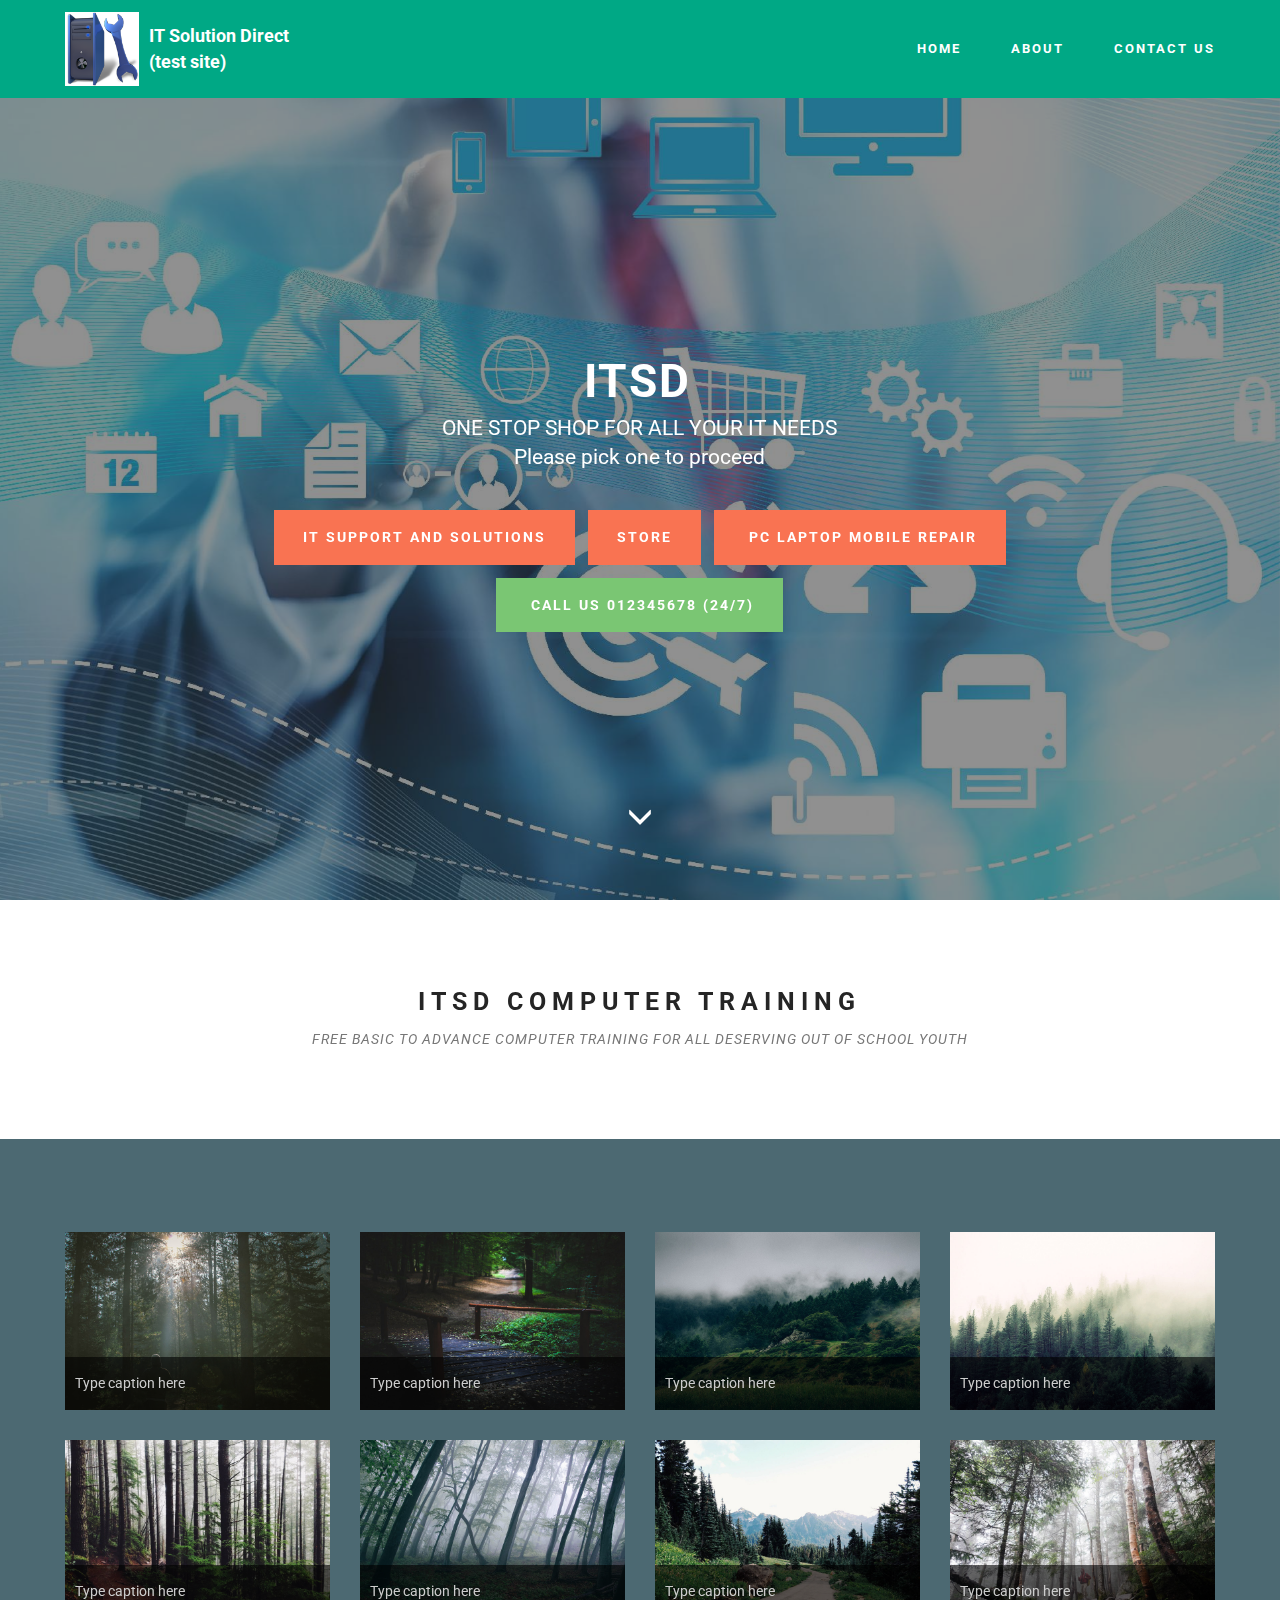
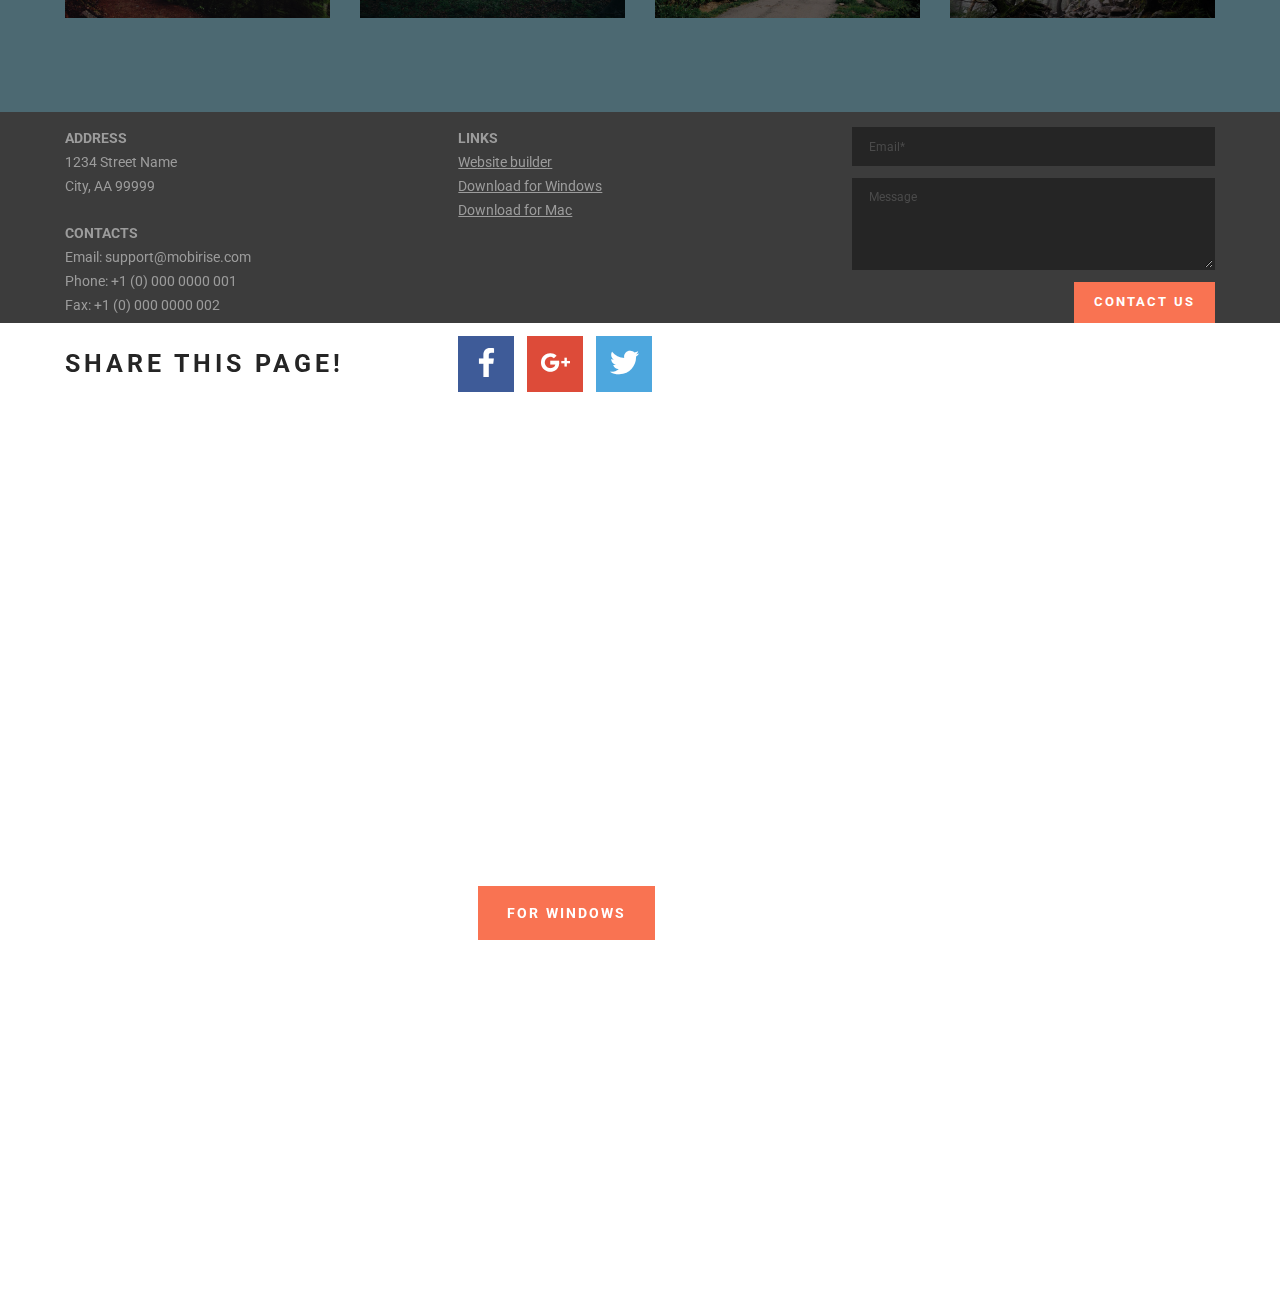
==== commit d56c740c: "create github pages" ====
--- a/index.html
+++ b/index.html
@@ -46,8 +46,8 @@
     </div>
 </section>
 
-<section class="engine"><a rel="external" href="https://mobirise.com">best wysiwyg site design software</a></section><section class="mbr-box mbr-section mbr-section--relative mbr-section--fixed-size mbr-section--full-height mbr-section--bg-adapted mbr-parallax-background mbr-after-navbar" id="header4-2" style="background-image: url(assets/images/internet-technology-business-circuit-computer-wallpaper-1-2000x1333.jpg);">
-    <div class="mbr-box__magnet mbr-box__magnet--sm-padding mbr-box__magnet--center-center">
+<section class="engine"><a rel="external" href="https://mobirise.com">free offline web creator software</a></section><section class="mbr-box mbr-section mbr-section--relative mbr-section--fixed-size mbr-section--full-height mbr-section--bg-adapted mbr-parallax-background" id="header4-2" style="background-image: url(assets/images/internet-technology-business-circuit-computer-wallpaper-1-2000x1333.jpg);">
+    <div class="mbr-box__magnet mbr-box__magnet--sm-padding mbr-box__magnet--center-center mbr-after-navbar">
         <div class="mbr-overlay" style="opacity: 0.5; background-color: rgb(34, 34, 34);"></div>
         <div class="mbr-box__container mbr-section__container container">
             <div class="mbr-box mbr-box--stretched"><div class="mbr-box__magnet mbr-box__magnet--center-center">
@@ -248,7 +248,7 @@
                     <div class="hide" data-form-alert-success="true">Thanks for filling out form!</div>
                 </div>
                 <form action="https://mobirise.com/" method="post" data-form-title="MESSAGE">
-                    <input type="hidden" value="PLruNXVy2nsCyiuipaH4vPfzQQKMZWWJ+uKJEdWL91Q6OSChjl58OhQfEjJsQScspRZ2t/9tJiON6o3cGZGI+WjrZIFsfgbKhS7KeVq6OM8aJtZijJVrTpdTpRZ5G0Lu" data-form-email="true">
+                    <input type="hidden" value="vvk9RMFo39a63veNmZ1ERKeo+Tu3xV/uGiO8NlnfP5+NJDfAFeNre6LzlFxMRDv3PbbGEfXRjAG8i8T3EobfpAaimOwY20xHKqwfps/cOVeSghUY2aYoBpyqyCJfVGMc" data-form-email="true">
                     
                     <div class="form-group">
                         <input type="email" class="form-control input-sm input-inverse" name="email" required="" placeholder="Email*" data-form-field="Email">
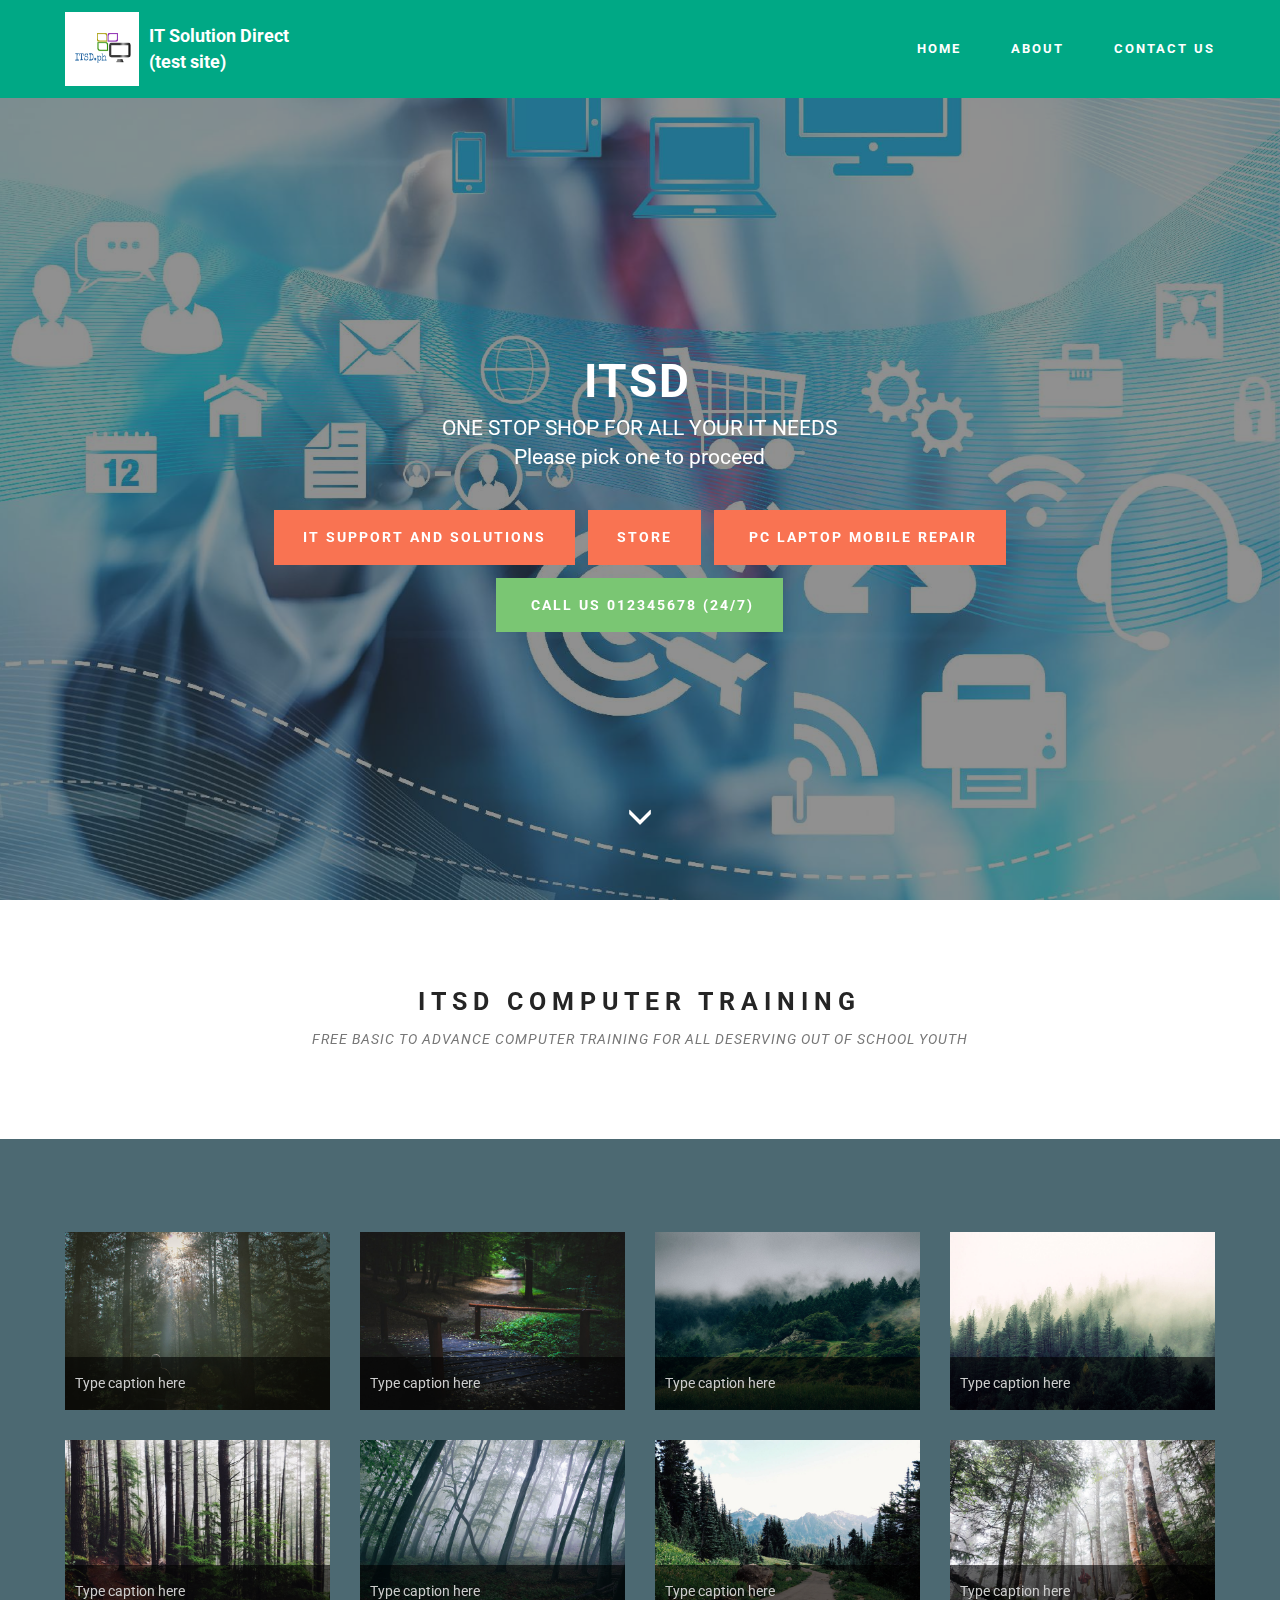
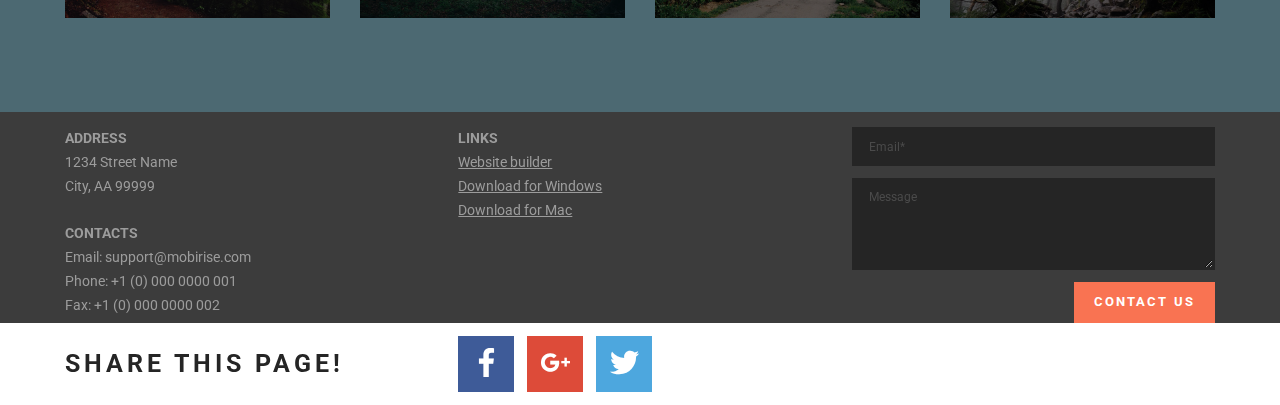
==== commit 1694d2e8: "create github pages" ====
--- a/index.html
+++ b/index.html
@@ -6,7 +6,7 @@
   <meta http-equiv="X-UA-Compatible" content="IE=edge">
   <meta name="generator" content="Mobirise v3.10.5, mobirise.com">
   <meta name="viewport" content="width=device-width, initial-scale=1">
-  <link rel="shortcut icon" href="assets/images/1483299982-redhat-system-tools-128x128.png" type="image/x-icon">
+  <link rel="shortcut icon" href="assets/images/my-company-logo-3-128x128-1.png" type="image/x-icon">
   <meta name="description" content="">
   <title>ITSD</title>
   <link rel="stylesheet" href="https://fonts.googleapis.com/css?family=Roboto:700,400&amp;subset=cyrillic,latin,greek,vietnamese">
@@ -28,7 +28,7 @@
             <div class="mbr-navbar__container">
                 <div class="mbr-navbar__column mbr-navbar__column--s mbr-navbar__brand">
                     <span class="mbr-navbar__brand-link mbr-brand mbr-brand--inline">
-                        <span class="mbr-brand__logo"><a href="index.html#header2-1"><img src="assets/images/1483299982-redhat-system-tools-128x128.png" class="mbr-navbar__brand-img mbr-brand__img" alt="Go to Home"></a></span>
+                        <span class="mbr-brand__logo"><a href="index.html#header2-1"><img src="assets/images/my-company-logo-3-128x128-1.png" class="mbr-navbar__brand-img mbr-brand__img" alt="Go to Home"></a></span>
                         <span class="mbr-brand__name"><a class="mbr-brand__name text-white" href="#top">IT Solution Direct (test site)</a></span>
                     </span>
                 </div>
@@ -46,7 +46,7 @@
     </div>
 </section>
 
-<section class="engine"><a rel="external" href="https://mobirise.com">free offline web creator software</a></section><section class="mbr-box mbr-section mbr-section--relative mbr-section--fixed-size mbr-section--full-height mbr-section--bg-adapted mbr-parallax-background" id="header4-2" style="background-image: url(assets/images/internet-technology-business-circuit-computer-wallpaper-1-2000x1333.jpg);">
+<section class="engine"><a rel="external" href="https://mobirise.com">offline web site design software download</a></section><section class="mbr-box mbr-section mbr-section--relative mbr-section--fixed-size mbr-section--full-height mbr-section--bg-adapted mbr-parallax-background" id="header4-2" style="background-image: url(assets/images/internet-technology-business-circuit-computer-wallpaper-1-2000x1333.jpg);">
     <div class="mbr-box__magnet mbr-box__magnet--sm-padding mbr-box__magnet--center-center mbr-after-navbar">
         <div class="mbr-overlay" style="opacity: 0.5; background-color: rgb(34, 34, 34);"></div>
         <div class="mbr-box__container mbr-section__container container">
@@ -248,7 +248,7 @@
                     <div class="hide" data-form-alert-success="true">Thanks for filling out form!</div>
                 </div>
                 <form action="https://mobirise.com/" method="post" data-form-title="MESSAGE">
-                    <input type="hidden" value="vvk9RMFo39a63veNmZ1ERKeo+Tu3xV/uGiO8NlnfP5+NJDfAFeNre6LzlFxMRDv3PbbGEfXRjAG8i8T3EobfpAaimOwY20xHKqwfps/cOVeSghUY2aYoBpyqyCJfVGMc" data-form-email="true">
+                    <input type="hidden" value="BpdQ8a5d1uVqboueg4EywnY8RWlhuAoCJXPezSDQCOf2Sg1egkTzyU+DCroskvd6t/DbQMvd3GK1pN30tZoJP/xZIBEbmconFeyELn+A6amG1pzXQBT4BxtGSE++iR0q" data-form-email="true">
                     
                     <div class="form-group">
                         <input type="email" class="form-control input-sm input-inverse" name="email" required="" placeholder="Email*" data-form-field="Email">
@@ -288,24 +288,6 @@
                 </div>
             </div>
         </div>
-    </div>
-</section>
-
-<section class="mbr-box mbr-section mbr-section--relative mbr-section--fixed-size mbr-section--full-height mbr-section--bg-adapted mbr-parallax-background" id="header4-j" style="background-image: url(assets/images/bg.jpg);">
-    <div class="mbr-box__magnet mbr-box__magnet--sm-padding mbr-box__magnet--center-center">
-        
-        <div class="mbr-box__container mbr-section__container container">
-            <div class="mbr-box mbr-box--stretched"><div class="mbr-box__magnet mbr-box__magnet--center-center">
-                <div class="row"><div class=" col-sm-8 col-sm-offset-2">
-                    <div class="mbr-hero animated fadeInUp">
-                        <h1 class="mbr-hero__text">MOBIRISE WEBSITE BUILDER</h1>
-                        <p class="mbr-hero__subtext">Create awesome mobile-friendly websites. No coding and free.</p>
-                    </div>
-                    <div class="mbr-buttons btn-inverse mbr-buttons--center"><a class="mbr-buttons__btn btn btn-lg btn-danger animated fadeInUp delay" href="https://mobirise.com">FOR WINDOWS</a> <a class="mbr-buttons__btn btn btn-lg btn-default animated fadeInUp delay" href="https://mobirise.com">FOR MAC</a></div>
-                </div></div>
-            </div></div>
-        </div>
-        
     </div>
 </section>
 
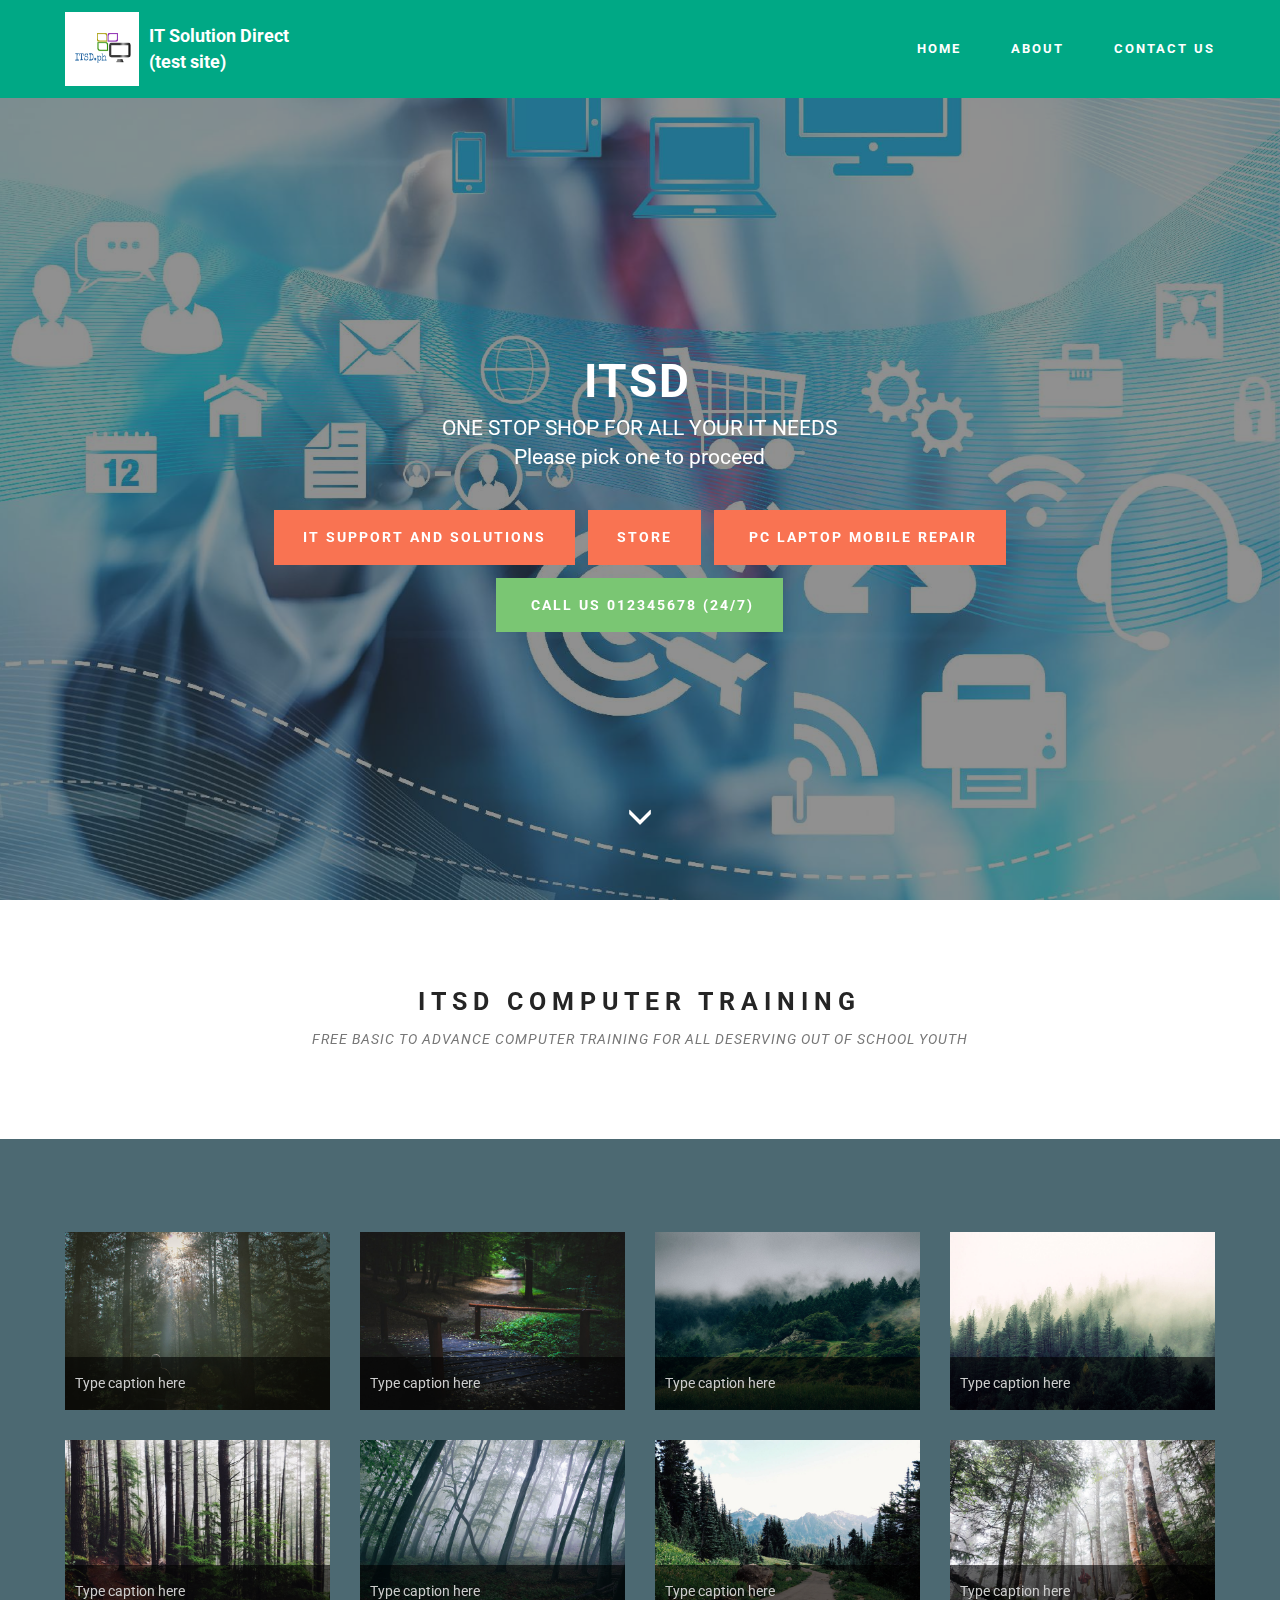
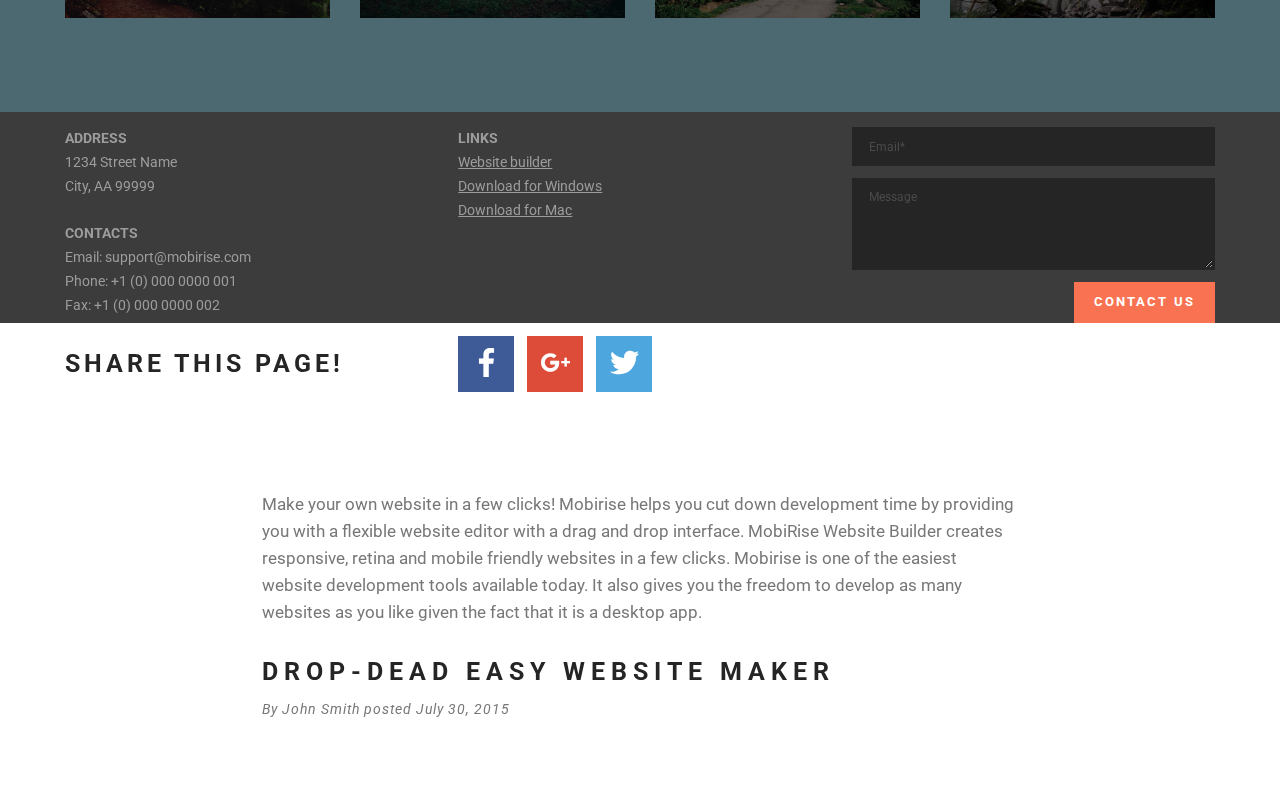
==== commit a0ec8f25: "create github pages" ====
--- a/index.html
+++ b/index.html
@@ -46,7 +46,7 @@
     </div>
 </section>
 
-<section class="engine"><a rel="external" href="https://mobirise.com">offline web site design software download</a></section><section class="mbr-box mbr-section mbr-section--relative mbr-section--fixed-size mbr-section--full-height mbr-section--bg-adapted mbr-parallax-background" id="header4-2" style="background-image: url(assets/images/internet-technology-business-circuit-computer-wallpaper-1-2000x1333.jpg);">
+<section class="engine"><a rel="external" href="https://mobirise.com">free site building software download</a></section><section class="mbr-box mbr-section mbr-section--relative mbr-section--fixed-size mbr-section--full-height mbr-section--bg-adapted mbr-parallax-background" id="header4-2" style="background-image: url(assets/images/internet-technology-business-circuit-computer-wallpaper-1-2000x1333.jpg);">
     <div class="mbr-box__magnet mbr-box__magnet--sm-padding mbr-box__magnet--center-center mbr-after-navbar">
         <div class="mbr-overlay" style="opacity: 0.5; background-color: rgb(34, 34, 34);"></div>
         <div class="mbr-box__container mbr-section__container container">
@@ -248,7 +248,7 @@
                     <div class="hide" data-form-alert-success="true">Thanks for filling out form!</div>
                 </div>
                 <form action="https://mobirise.com/" method="post" data-form-title="MESSAGE">
-                    <input type="hidden" value="BpdQ8a5d1uVqboueg4EywnY8RWlhuAoCJXPezSDQCOf2Sg1egkTzyU+DCroskvd6t/DbQMvd3GK1pN30tZoJP/xZIBEbmconFeyELn+A6amG1pzXQBT4BxtGSE++iR0q" data-form-email="true">
+                    <input type="hidden" value="0HY9SwbQqbMbaBnJrHEyQ1NKXpTJcfHsudiZIiBDA3WFSuT6k7tdYq7r6lTIHgYviFtaXjhjDuuRjOslAPuEhrzc6xPgXeD6cQ1Hi8ZZxywtXcHOJjl79wDYeHdhgrRp" data-form-email="true">
                     
                     <div class="form-group">
                         <input type="email" class="form-control input-sm input-inverse" name="email" required="" placeholder="Email*" data-form-field="Email">
@@ -286,6 +286,25 @@
                         <i class="socicon socicon-twitter"></i>
                     </div>
                 </div>
+            </div>
+        </div>
+    </div>
+</section>
+
+<section class="mbr-section" id="content1-n">
+    <div class="mbr-section__container container mbr-section__container--first">
+        <div class="row">
+            <div class="mbr-article mbr-article--wysiwyg col-sm-8 col-sm-offset-2"><p>Make your own website in a few clicks! Mobirise helps you cut down development time by providing you with a flexible website editor with a drag and drop interface. MobiRise Website Builder creates responsive, retina and mobile friendly websites in a few clicks. Mobirise is one of the easiest website development tools available today. It also gives you the freedom to develop as many websites as you like given the fact that it is a desktop app.</p></div>
+        </div>
+    </div>
+</section>
+
+<section class="mbr-section" id="header3-o">
+    <div class="mbr-section__container container mbr-section__container--last">
+        <div class="mbr-header mbr-header--wysiwyg row">
+            <div class="col-sm-8 col-sm-offset-2">
+                <h3 class="mbr-header__text">DROP-DEAD EASY WEBSITE MAKER</h3>
+                <p class="mbr-header__subtext">By John Smith posted July 30, 2015</p>
             </div>
         </div>
     </div>
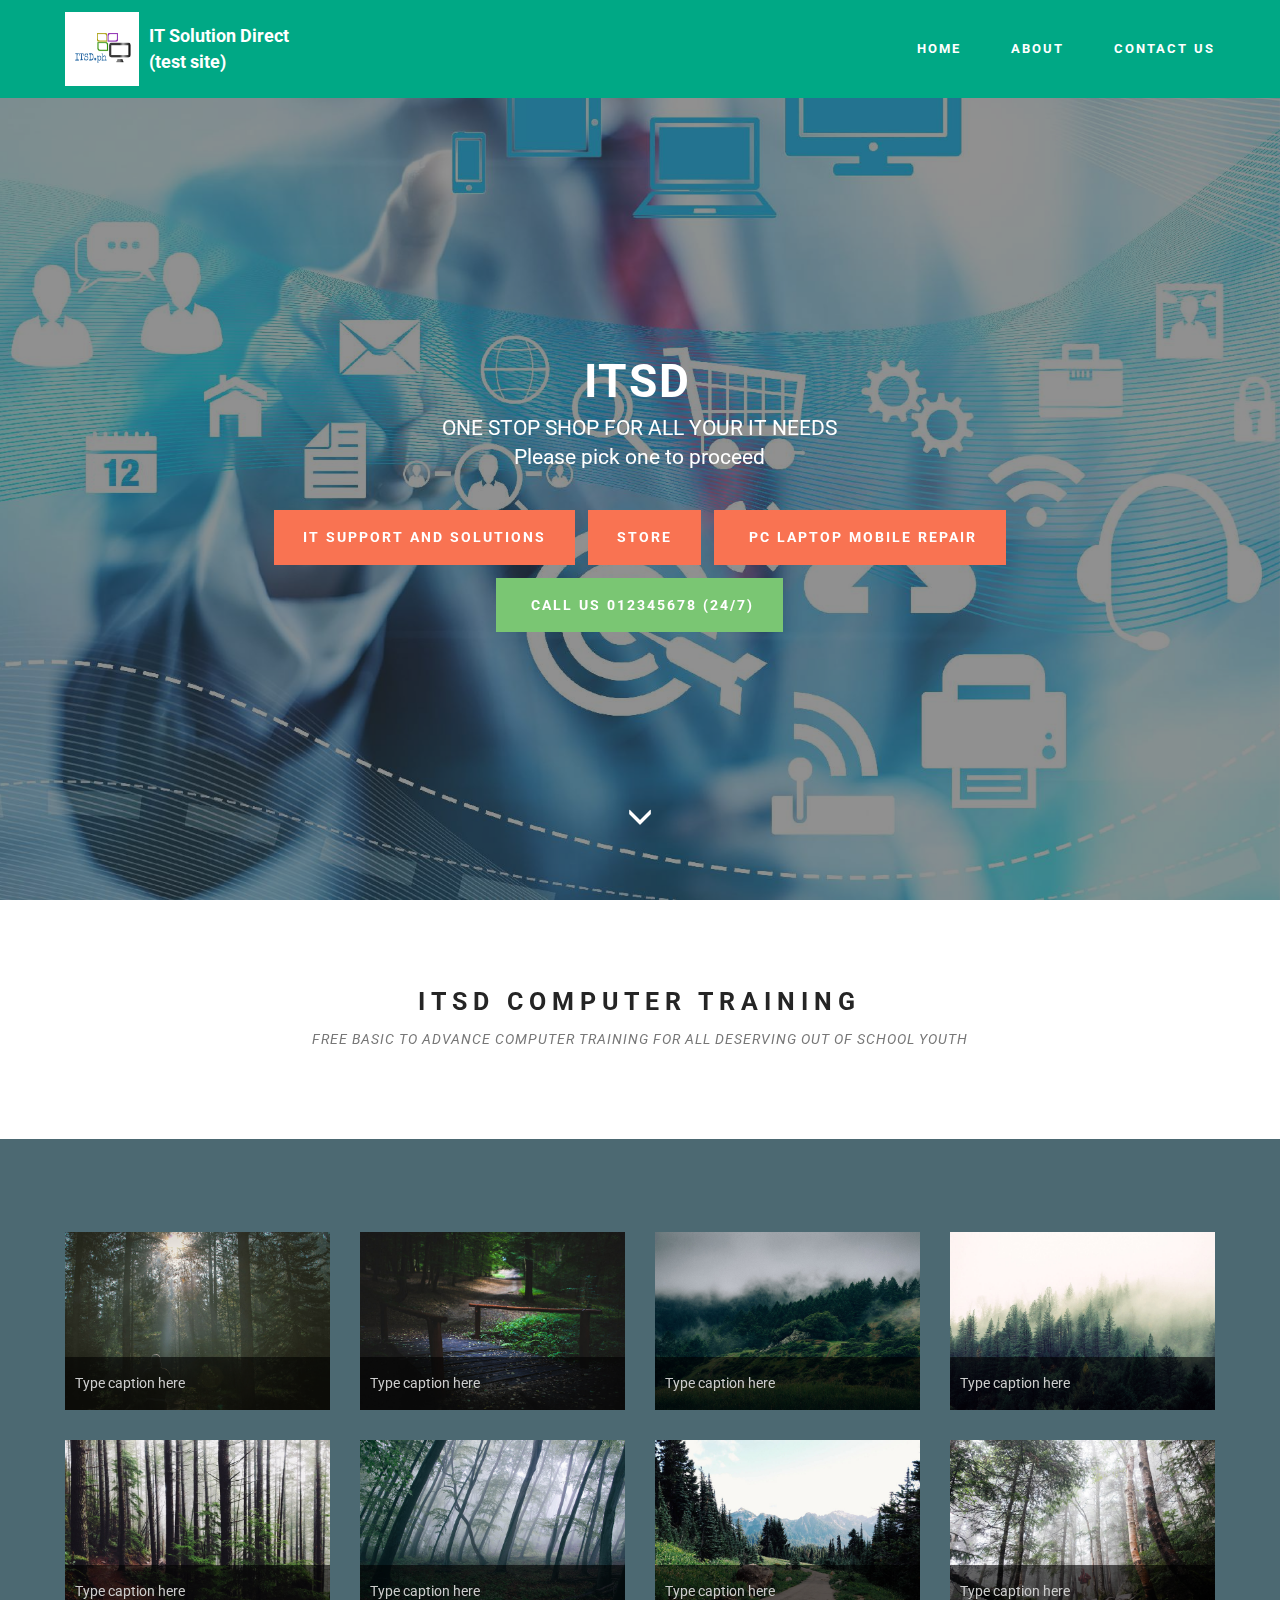
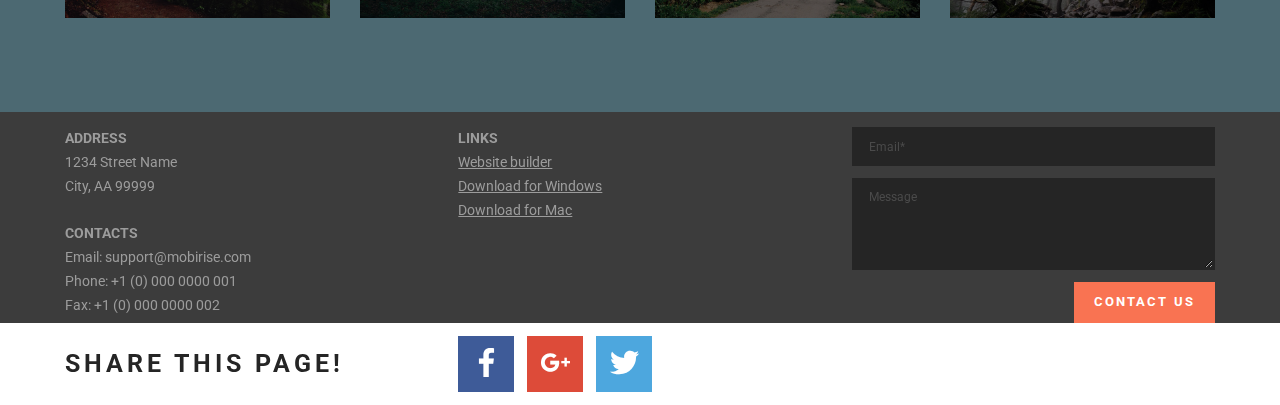
==== commit ae796a5d: "create github pages" ====
--- a/index.html
+++ b/index.html
@@ -46,7 +46,7 @@
     </div>
 </section>
 
-<section class="engine"><a rel="external" href="https://mobirise.com">free site building software download</a></section><section class="mbr-box mbr-section mbr-section--relative mbr-section--fixed-size mbr-section--full-height mbr-section--bg-adapted mbr-parallax-background" id="header4-2" style="background-image: url(assets/images/internet-technology-business-circuit-computer-wallpaper-1-2000x1333.jpg);">
+<section class="engine"><a rel="external" href="https://mobirise.com">best mobile web page design software download</a></section><section class="mbr-box mbr-section mbr-section--relative mbr-section--fixed-size mbr-section--full-height mbr-section--bg-adapted mbr-parallax-background" id="header4-2" style="background-image: url(assets/images/internet-technology-business-circuit-computer-wallpaper-1-2000x1333.jpg);">
     <div class="mbr-box__magnet mbr-box__magnet--sm-padding mbr-box__magnet--center-center mbr-after-navbar">
         <div class="mbr-overlay" style="opacity: 0.5; background-color: rgb(34, 34, 34);"></div>
         <div class="mbr-box__container mbr-section__container container">
@@ -248,7 +248,7 @@
                     <div class="hide" data-form-alert-success="true">Thanks for filling out form!</div>
                 </div>
                 <form action="https://mobirise.com/" method="post" data-form-title="MESSAGE">
-                    <input type="hidden" value="0HY9SwbQqbMbaBnJrHEyQ1NKXpTJcfHsudiZIiBDA3WFSuT6k7tdYq7r6lTIHgYviFtaXjhjDuuRjOslAPuEhrzc6xPgXeD6cQ1Hi8ZZxywtXcHOJjl79wDYeHdhgrRp" data-form-email="true">
+                    <input type="hidden" value="oBZXhEizWOdr948ygObpsewtYZlFulxnU5dP8jqvyHIP19VPLt1s9MnuFcCrcCcRp1JYM3QhE4FfVWJA1604SlFsAz9xFWesQvV0+1u8O9ZFtC0Od+dO9xzoSuFcE7E0" data-form-email="true">
                     
                     <div class="form-group">
                         <input type="email" class="form-control input-sm input-inverse" name="email" required="" placeholder="Email*" data-form-field="Email">
@@ -286,25 +286,6 @@
                         <i class="socicon socicon-twitter"></i>
                     </div>
                 </div>
-            </div>
-        </div>
-    </div>
-</section>
-
-<section class="mbr-section" id="content1-n">
-    <div class="mbr-section__container container mbr-section__container--first">
-        <div class="row">
-            <div class="mbr-article mbr-article--wysiwyg col-sm-8 col-sm-offset-2"><p>Make your own website in a few clicks! Mobirise helps you cut down development time by providing you with a flexible website editor with a drag and drop interface. MobiRise Website Builder creates responsive, retina and mobile friendly websites in a few clicks. Mobirise is one of the easiest website development tools available today. It also gives you the freedom to develop as many websites as you like given the fact that it is a desktop app.</p></div>
-        </div>
-    </div>
-</section>
-
-<section class="mbr-section" id="header3-o">
-    <div class="mbr-section__container container mbr-section__container--last">
-        <div class="mbr-header mbr-header--wysiwyg row">
-            <div class="col-sm-8 col-sm-offset-2">
-                <h3 class="mbr-header__text">DROP-DEAD EASY WEBSITE MAKER</h3>
-                <p class="mbr-header__subtext">By John Smith posted July 30, 2015</p>
             </div>
         </div>
     </div>
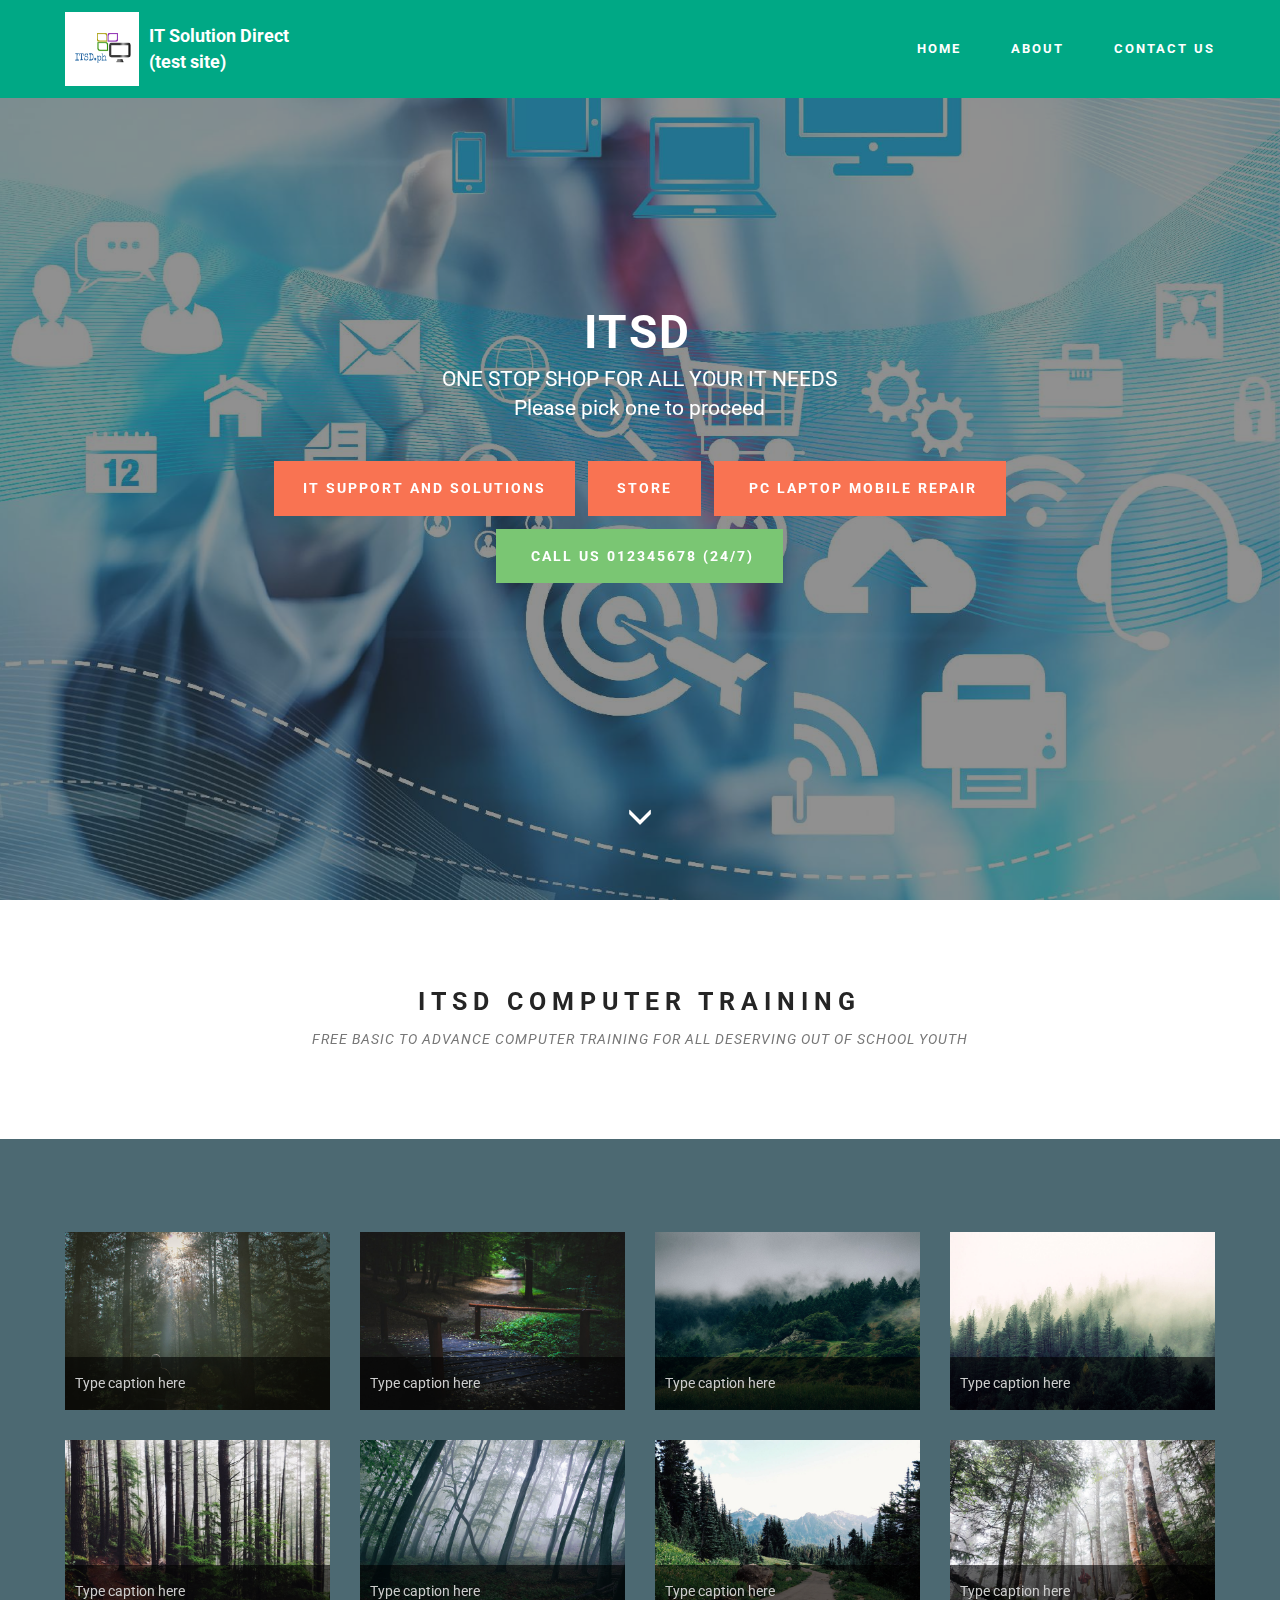
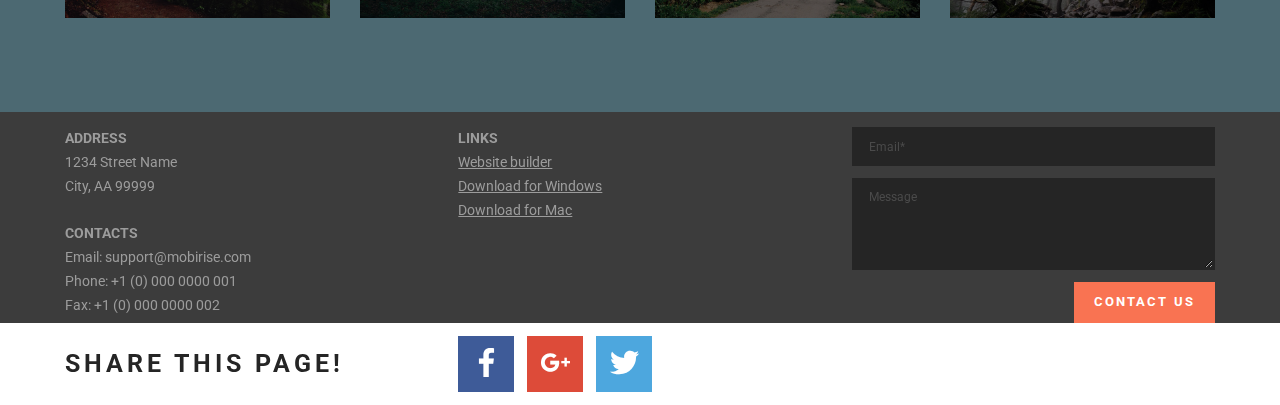
==== commit ded9d542: "create github pages" ====
--- a/index.html
+++ b/index.html
@@ -46,8 +46,8 @@
     </div>
 </section>
 
-<section class="engine"><a rel="external" href="https://mobirise.com">best mobile web page design software download</a></section><section class="mbr-box mbr-section mbr-section--relative mbr-section--fixed-size mbr-section--full-height mbr-section--bg-adapted mbr-parallax-background" id="header4-2" style="background-image: url(assets/images/internet-technology-business-circuit-computer-wallpaper-1-2000x1333.jpg);">
-    <div class="mbr-box__magnet mbr-box__magnet--sm-padding mbr-box__magnet--center-center mbr-after-navbar">
+<section class="engine"><a rel="external" href="https://mobirise.com">free responsive web site creator</a></section><section class="mbr-box mbr-section mbr-section--relative mbr-section--fixed-size mbr-section--full-height mbr-section--bg-adapted mbr-parallax-background mbr-after-navbar" id="header4-2" style="background-image: url(assets/images/internet-technology-business-circuit-computer-wallpaper-1-2000x1333.jpg);">
+    <div class="mbr-box__magnet mbr-box__magnet--sm-padding mbr-box__magnet--center-center">
         <div class="mbr-overlay" style="opacity: 0.5; background-color: rgb(34, 34, 34);"></div>
         <div class="mbr-box__container mbr-section__container container">
             <div class="mbr-box mbr-box--stretched"><div class="mbr-box__magnet mbr-box__magnet--center-center">
@@ -248,7 +248,7 @@
                     <div class="hide" data-form-alert-success="true">Thanks for filling out form!</div>
                 </div>
                 <form action="https://mobirise.com/" method="post" data-form-title="MESSAGE">
-                    <input type="hidden" value="oBZXhEizWOdr948ygObpsewtYZlFulxnU5dP8jqvyHIP19VPLt1s9MnuFcCrcCcRp1JYM3QhE4FfVWJA1604SlFsAz9xFWesQvV0+1u8O9ZFtC0Od+dO9xzoSuFcE7E0" data-form-email="true">
+                    <input type="hidden" value="0aOcNg/P6jbfJCowKVBTn9v69scebtRo7eT2dWzaaV1xmpSkmgTSrhvrpXQ8gneRIyUaG7U5X7UKZ9ev+Ji6BD6fHxsV2UafPfMReFO3hf6VY1+0zsdQmJYpZjDEbw/2" data-form-email="true">
                     
                     <div class="form-group">
                         <input type="email" class="form-control input-sm input-inverse" name="email" required="" placeholder="Email*" data-form-field="Email">
